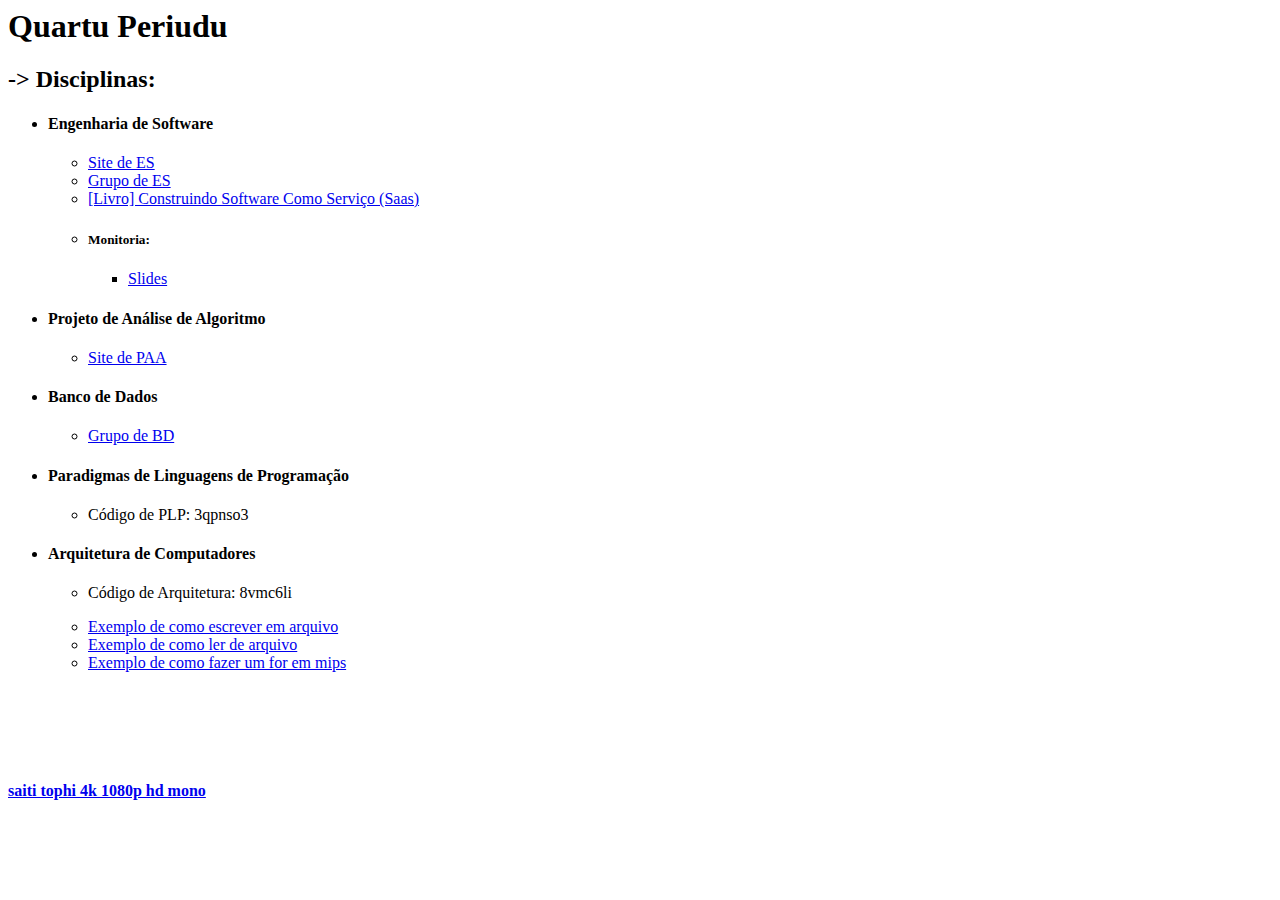
==== index.html @ 3e2e2e4b "Alguns exemplos de como manipular arquivos e fazer um for em mips" ====
<html>
   <head>
      <meta http-equiv="Content-Type" content="text/html; charset=utf-8">

      <title>BCC - 4º</title>

      <h1>Quartu Periudu</h1>

   </head>

   <body>
      <h2>-> Disciplinas:</h2>
      <ul>

         <li>
            <h4>Engenharia de Software</h4>
         </li>
         <ul>
            <li>
               <a href="https://sites.google.com/site/bcces20182/" target="_blank">Site de ES</a>
            </li>
            <li>
               <a href="https://groups.google.com/forum/#!forum/bcc-es-20182" target="_blank">Grupo de ES</a>
            </li>
            <li>
               <a href="http://www.mediafire.com/file/3p5nhp9xilz9chc/Livro-ES.pdf/file" target="_blank" >[Livro] Construindo Software Como Serviço (Saas)</a>
            </li>
            <li>
               <h5>Monitoria:</h5>
            </li>
            <ul>
               <li>
                  <a href="./ES/Monitoria" target="_blank">Slides</a>
               </li>
            </ul>
         </ul>

         <li>
            <h4>Projeto de Análise de Algoritmo</h4>
         </li>
         <ul>
            <li>
               <a href="https://sites.google.com/site/tiagoufrpe/" target="_blank">Site de PAA</a>
            </li>
         </ul>

         <li>
            <h4>Banco de Dados</h4>
         </li>
         <ul>
            <li>
               <a href="https://groups.google.com/forum/#!forum/bcc_bd" target="_blank">Grupo de BD</a>
            </li>
         </ul>

         <li>
            <h4>Paradigmas de Linguagens de Programação</h4>
         </li>
         <ul>
            <li>
               <p>Código de PLP: 3qpnso3</p>
            </li>
         </ul>

         <li>
            <h4>Arquitetura de Computadores</h4>
         </li>
         <ul>
            <li>
               <p>Código de Arquitetura: 8vmc6li</p>
            </li>
            <li>
               <a href="res/escrita_em_arquivo.asm">
                  Exemplo de como escrever em arquivo
               </a>
            </li>
            <li>
               <a href="res/leitura_de_arquivo.asm">
                  Exemplo de como ler de arquivo
               </a>
            </li>
            <li>
               <a href="res/for_em_mips.asm">
                  Exemplo de como fazer um for em mips
               </a>
            </li>
         </ul>

      </ul>

      <br><br><br><br>
      <div class="">
         <h4><a href="https://www.google.com/search?biw=1521&bih=722&tbm=isch&sa=1&ei=da-1W7LMN8rR5gL3pYq4Cw&q=13+house&oq=13+house&gs_l=img.3...15031.16425.0.16467.8.7.0.0.0.0.270.270.2-1.1.0....0...1c.1.64.img..7.1.270...0.0.En_L0Hm_zFk" target="_blank">saiti tophi 4k 1080p hd mono</a></h4>
         <br>
         <img src="https://forgifs.com/gallery/d/190501-1/Fabulous_llama.gif" alt="">
         <img src="http://3.bp.blogspot.com/-8eipvqRcf48/VhcSBCZovCI/AAAAAAAABH8/x2gAeZk0DKU/s1600/tumblr_n0qe5fhGM01toamj8o1_400.gif" alt="">
         <img src="http://4.bp.blogspot.com/-d6g6HTRRiCQ/UxwFtbHhvbI/AAAAAAAAASI/1mWo7nvcXBE/s1600/Lhama+verde+GIF.gif" alt="">
      </div>
   </body>

</html>
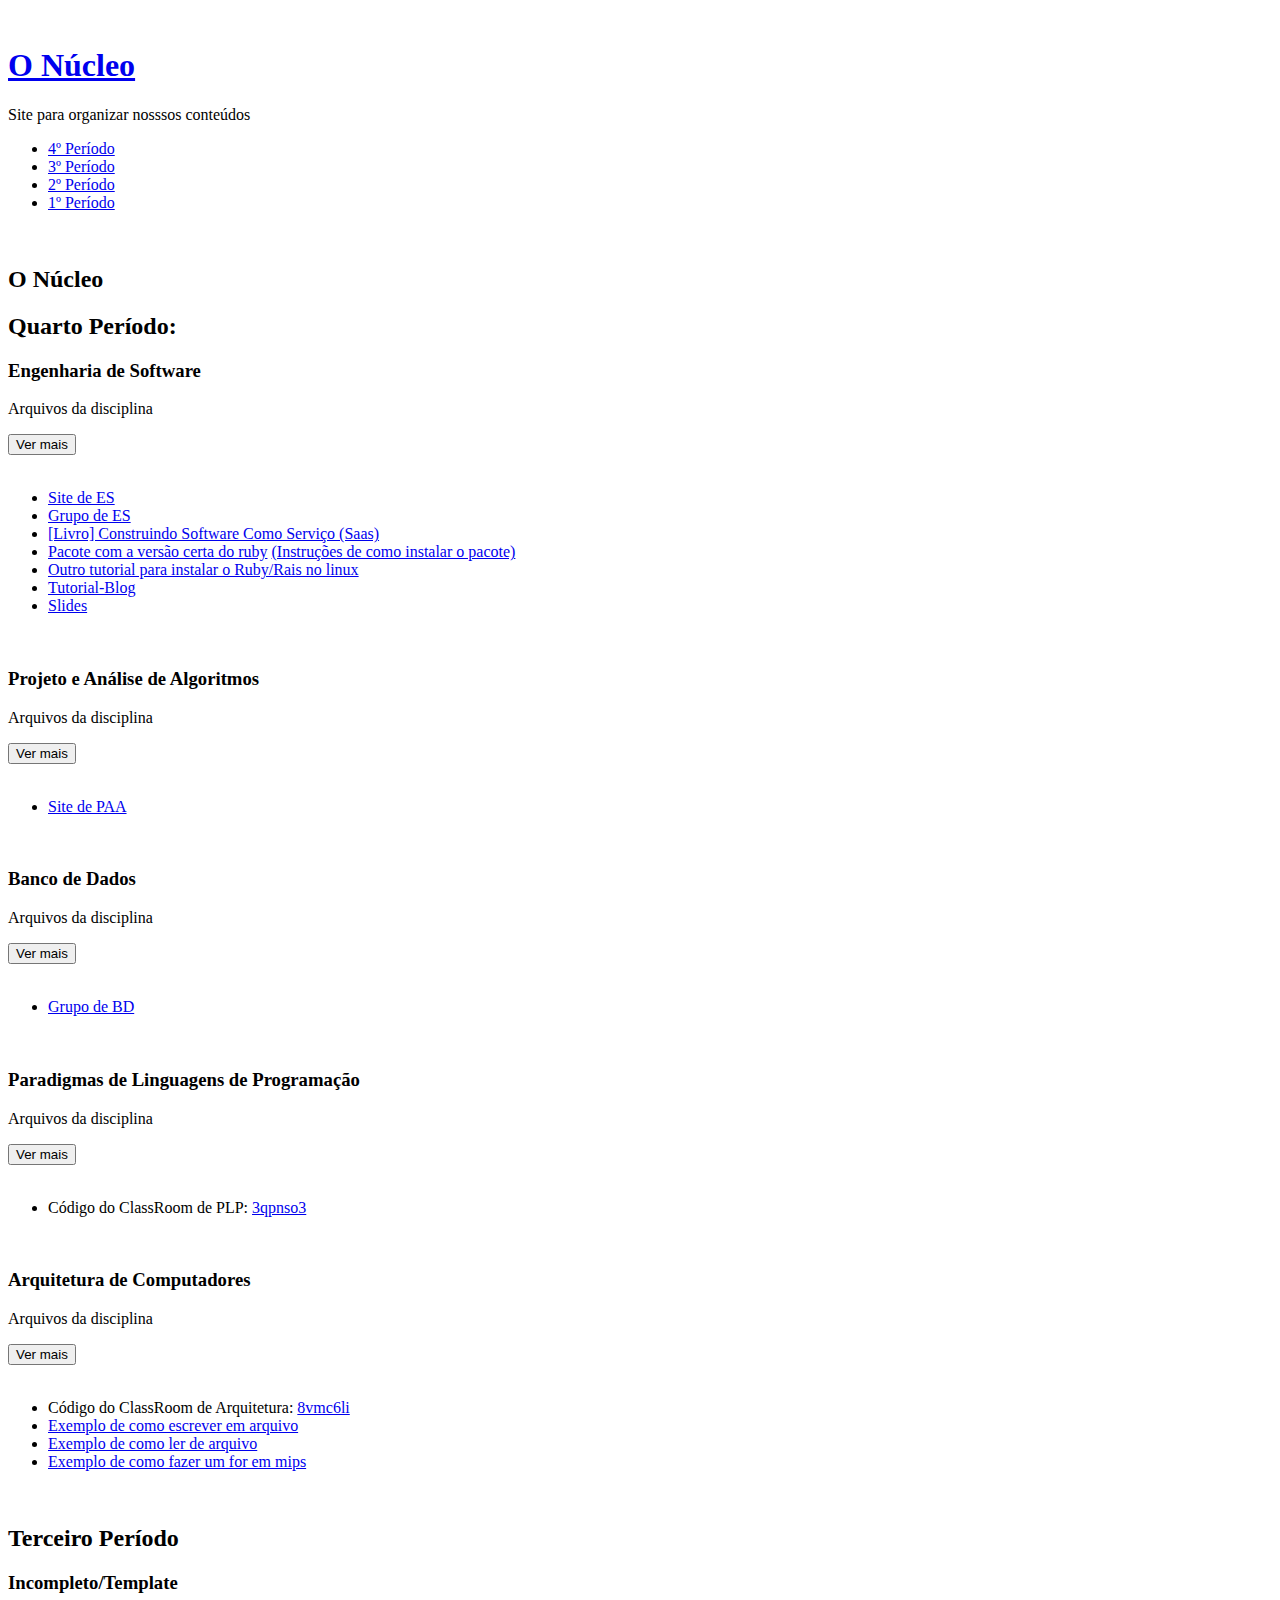
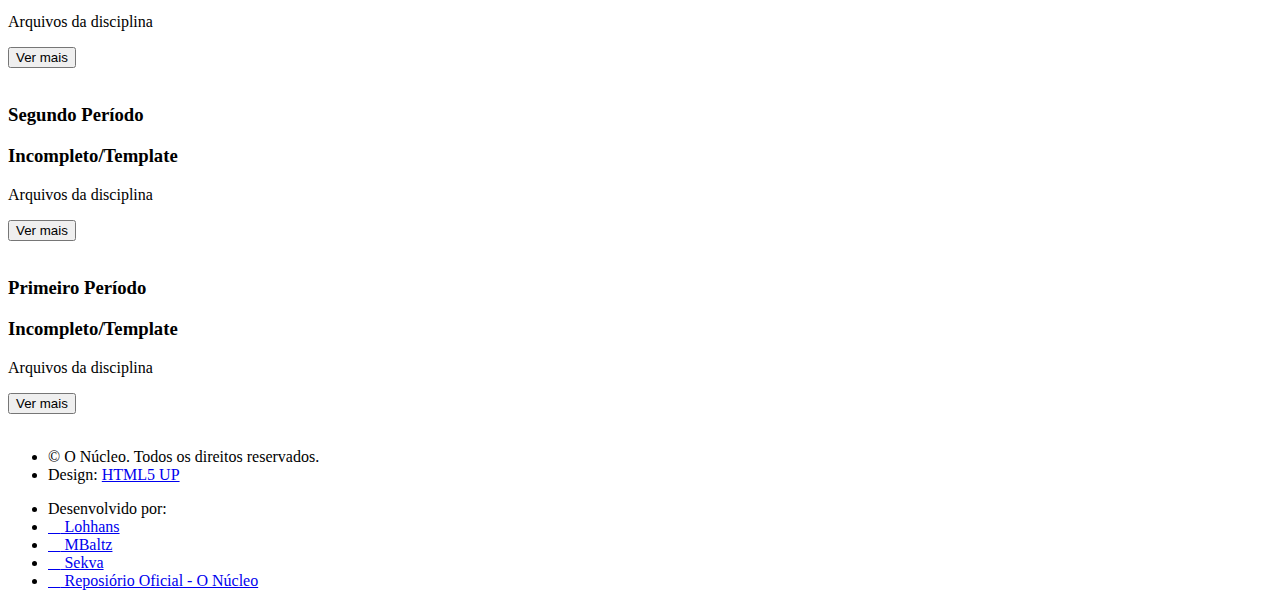
==== commit 94f19d95: "Tutorial do Ruby" ====
--- a/index.html
+++ b/index.html
@@ -1,101 +1,701 @@
-<html>
-   <head>
-      <meta http-equiv="Content-Type" content="text/html; charset=utf-8">
-
-      <title>BCC - 4º</title>
-
-      <h1>Quartu Periudu</h1>
-
-   </head>
-
-   <body>
-      <h2>-> Disciplinas:</h2>
-      <ul>
-
-         <li>
-            <h4>Engenharia de Software</h4>
-         </li>
-         <ul>
-            <li>
-               <a href="https://sites.google.com/site/bcces20182/" target="_blank">Site de ES</a>
-            </li>
-            <li>
-               <a href="https://groups.google.com/forum/#!forum/bcc-es-20182" target="_blank">Grupo de ES</a>
-            </li>
-            <li>
-               <a href="http://www.mediafire.com/file/3p5nhp9xilz9chc/Livro-ES.pdf/file" target="_blank" >[Livro] Construindo Software Como Serviço (Saas)</a>
-            </li>
-            <li>
-               <h5>Monitoria:</h5>
-            </li>
-            <ul>
-               <li>
-                  <a href="./ES/Monitoria" target="_blank">Slides</a>
-               </li>
-            </ul>
-         </ul>
-
-         <li>
-            <h4>Projeto de Análise de Algoritmo</h4>
-         </li>
-         <ul>
-            <li>
-               <a href="https://sites.google.com/site/tiagoufrpe/" target="_blank">Site de PAA</a>
-            </li>
-         </ul>
-
-         <li>
-            <h4>Banco de Dados</h4>
-         </li>
-         <ul>
-            <li>
-               <a href="https://groups.google.com/forum/#!forum/bcc_bd" target="_blank">Grupo de BD</a>
-            </li>
-         </ul>
-
-         <li>
-            <h4>Paradigmas de Linguagens de Programação</h4>
-         </li>
-         <ul>
-            <li>
-               <p>Código de PLP: 3qpnso3</p>
-            </li>
-         </ul>
-
-         <li>
-            <h4>Arquitetura de Computadores</h4>
-         </li>
-         <ul>
-            <li>
-               <p>Código de Arquitetura: 8vmc6li</p>
-            </li>
-            <li>
-               <a href="res/escrita_em_arquivo.asm">
-                  Exemplo de como escrever em arquivo
-               </a>
-            </li>
-            <li>
-               <a href="res/leitura_de_arquivo.asm">
-                  Exemplo de como ler de arquivo
-               </a>
-            </li>
-            <li>
-               <a href="res/for_em_mips.asm">
-                  Exemplo de como fazer um for em mips
-               </a>
-            </li>
-         </ul>
-
-      </ul>
-
-      <br><br><br><br>
-      <div class="">
-         <h4><a href="https://www.google.com/search?biw=1521&bih=722&tbm=isch&sa=1&ei=da-1W7LMN8rR5gL3pYq4Cw&q=13+house&oq=13+house&gs_l=img.3...15031.16425.0.16467.8.7.0.0.0.0.270.270.2-1.1.0....0...1c.1.64.img..7.1.270...0.0.En_L0Hm_zFk" target="_blank">saiti tophi 4k 1080p hd mono</a></h4>
-         <br>
-         <img src="https://forgifs.com/gallery/d/190501-1/Fabulous_llama.gif" alt="">
-         <img src="http://3.bp.blogspot.com/-8eipvqRcf48/VhcSBCZovCI/AAAAAAAABH8/x2gAeZk0DKU/s1600/tumblr_n0qe5fhGM01toamj8o1_400.gif" alt="">
-         <img src="http://4.bp.blogspot.com/-d6g6HTRRiCQ/UxwFtbHhvbI/AAAAAAAAASI/1mWo7nvcXBE/s1600/Lhama+verde+GIF.gif" alt="">
-      </div>
-   </body>
-
-</html>
+<!DOCTYPE HTML>
+
+<html>
+	<head>
+
+		<meta charset="utf-8">
+	    <meta name="viewport" content="width=device-width, initial-scale=1, shrink-to-fit=no">
+	    <meta http-equiv="x-ua-compatible" content="ie=edge">
+
+	    <title>O Núcleo</title>
+		<link rel="icon" href="images/logo.png">
+
+
+		<!-- Font Awesome -->
+	    <link rel="stylesheet" href="https://maxcdn.bootstrapcdn.com/font-awesome/4.7.0/css/font-awesome.min.css">
+	    <!-- Bootstrap core CSS -->
+	    <link href="assets/css/bootstrap.min.css" rel="stylesheet">
+	    <!-- Material Design Bootstrap -->
+	    <link href="assets/css/mdb.min.css" rel="stylesheet">
+	    <!-- Your custom styles (optional) -->
+	    <!-- <link href="css/style.css" rel="stylesheet"> -->
+
+		<!-- Template -->
+		<meta name="viewport" content="width=device-width, initial-scale=1, user-scalable=no" />
+		<link rel="stylesheet" href="assets/css/main.css" />
+		<link rel="stylesheet" href="assets/css/custom.css" />
+	</head>
+
+	<body class="is-preload">
+
+		<!-- Header / Barra lateral de menu -->
+		<section id="header">
+			<header>
+				<span class="image avatar"><img src="images/logo.png" alt="" /></span>
+				<h1 id="logo"><a href="#">O Núcleo</a></h1>
+				<p>Site para organizar nosssos conteúdos</p>
+			</header>
+			<nav id="nav">
+				<ul>
+					<li><a href="#quarto182" class="active">4º Período</a></li>
+					<li><a href="#terceiro181">3º Período</a></li>
+					<li><a href="#segundo172">2º Período</a></li>
+					<li><a href="#primeiro171">1º Período</a></li>
+				</ul>
+			</nav>
+			<!-- <footer>
+				<ul class="icons">
+					<li><a href="#" class="icon fa-twitter"><span class="label">Twitter</span></a></li>
+					<li><a href="#" class="icon fa-facebook"><span class="label">Facebook</span></a></li>
+					<li><a href="#" class="icon fa-instagram"><span class="label">Instagram</span></a></li>
+					<li><a href="#" class="icon fa-github"><span class="label">Github</span></a></li>
+					<li><a href="#" class="icon fa-envelope"><span class="label">Email</span></a></li>
+				</ul>
+			</footer> -->
+		</section>
+
+		<!-- Wrapper -->
+		<div id="wrapper">
+
+			<!-- Main -->
+			<div id="main">
+				<!-- Banner -->
+				<div class="image main" data-position="center">
+					<img src="images/banner.jpg" alt="" />
+				</div>
+
+				<!-- One -->
+				<section id="quarto182">
+					<div class="container">
+						<header class="major">
+							<h2>O Núcleo</h2>
+						</header>
+
+						<h2>Quarto Período:</h2>
+
+						<!-- Engenharia de Software -->
+						<div class="card">
+						  	<div class="card-body">
+						    	<h3 class="card-title">Engenharia de Software</h3>
+						    	<p class="card-text">Arquivos da disciplina</p>
+								<button class="btn btn-primary" type="button" data-toggle="collapse" data-target="#engenhariaSoftware"
+		  					    aria-expanded="false" aria-controls="engenhariaSoftware">
+		  					    Ver mais
+								</button>
+
+								<div class="collapse" id="engenhariaSoftware"></br>
+									<ul>
+									  	<li>
+										 	<a href="https://sites.google.com/site/bcces20182/" target="_blank">Site de ES</a>
+									  	</li>
+
+										<li>
+										 	<a href="https://groups.google.com/forum/#!forum/bcc-es-20182" target="_blank">Grupo de ES</a>
+									  	</li>
+
+										<li>
+										 	<a href="http://www.mediafire.com/file/3p5nhp9xilz9chc/Livro-ES.pdf/file" target="_blank">[Livro] Construindo Software Como Serviço (Saas) </a>
+									  	</li>
+
+										<li>
+											<a href="http://www.mediafire.com/file/f9r7o7fedpo2fvx/ruby-2_3_3.tar.gz/file" target="_blank">Pacote com a versão certa do ruby</a>
+											<a href="res/es/rubyInstrucoes.txt" target="_blank">(Instruções de como instalar o pacote)</a>
+										</li>
+
+										<li>
+											<a href="res/es/tutorialRubyBaltz.txt" target="_blank">Outro tutorial para instalar o Ruby/Rais no linux</a>
+										</li>
+
+										<li>
+											<a href="https://guides.rubyonrails.org/getting_started.html" target="_blank">Tutorial-Blog</a>
+										</li>
+
+										<li>
+										 	<a href="res/es/slides/" target="_blank">Slides</a>
+									  	</li>
+								   	</ul>
+								</div>
+							</div>
+						</div></br>
+
+						<!-- Projeto e Análise de Algoritmos -->
+						<div class="card">
+						  	<div class="card-body">
+						    	<h3 class="card-title">Projeto e Análise de Algoritmos</h3>
+						    	<p class="card-text">Arquivos da disciplina</p>
+								<button class="btn btn-primary" type="button" data-toggle="collapse" data-target="#paa"
+		  					    aria-expanded="false" aria-controls="paa">
+		  					    Ver mais
+								</button>
+
+								<div class="collapse" id="paa"></br>
+									<ul>
+										<li>
+										   	<a href="https://sites.google.com/site/tiagoufrpe/" target="_blank">Site de PAA</a>
+										</li>
+								   	</ul>
+								</div>
+							</div>
+						</div></br>
+
+						<!-- Banco de Dados -->
+						<div class="card">
+						  	<div class="card-body">
+						    	<h3 class="card-title">Banco de Dados</h3>
+						    	<p class="card-text">Arquivos da disciplina</p>
+								<button class="btn btn-primary" type="button" data-toggle="collapse" data-target="#bancoDados"
+		  					    aria-expanded="false" aria-controls="bancoDados">
+		  					    Ver mais
+								</button>
+
+								<div class="collapse" id="bancoDados"></br>
+									<ul>
+										<li>
+							              	<a href="https://groups.google.com/forum/#!forum/bcc_bd" target="_blank">Grupo de BD</a>
+							            </li>
+								   	</ul>
+								</div>
+							</div>
+						</div></br>
+
+						<!-- Paradigmas de Linguagens de Programação -->
+						<div class="card">
+						  	<div class="card-body">
+						    	<h3 class="card-title">Paradigmas de Linguagens de Programação</h3>
+						    	<p class="card-text">Arquivos da disciplina</p>
+								<button class="btn btn-primary" type="button" data-toggle="collapse" data-target="#plp"
+		  					    aria-expanded="false" aria-controls="plp">
+		  					    Ver mais
+								</button>
+
+								<div class="collapse" id="plp"></br>
+									<ul>
+										<li>
+							                <h>Código do ClassRoom de PLP: </h><a href="https://classroom.google.com/c/MTgwMjc4ODU4NjNa" target="_blank">3qpnso3</a>
+							            </li>
+								   	</ul>
+								</div>
+							</div>
+						</div></br>
+
+						<!-- Arquitetura de Computadores -->
+						<div class="card">
+						  	<div class="card-body">
+						    	<h3 class="card-title">Arquitetura de Computadores</h3>
+						    	<p class="card-text">Arquivos da disciplina</p>
+								<button class="btn btn-primary" type="button" data-toggle="collapse" data-target="#arquiteturaComputadores"
+		  					    aria-expanded="false" aria-controls="arquiteturaComputadores">
+		  					    Ver mais
+								</button>
+
+								<div class="collapse" id="arquiteturaComputadores"></br>
+									<ul>
+										<li>
+							                <h>Código do ClassRoom de Arquitetura: </h><a href="https://classroom.google.com/c/MTgwNjk4MTExMjda" target="_blank">8vmc6li</a>
+							            </li>
+
+										<li>
+							              	<a href="res/arq/escrita_em_arquivo.asm" target="_blank">Exemplo de como escrever em arquivo</a>
+							            </li>
+
+										<li>
+							               	<a href="res/arq/leitura_de_arquivo.asm" target="_blank">Exemplo de como ler de arquivo</a>
+							            </li>
+
+										<li>
+							               	<a href="res/arq/for_em_mips.asm" target="_blank">Exemplo de como fazer um for em mips</a>
+							            </li>
+								   	</ul>
+								</div>
+							</div>
+						</div></br>
+					</div>
+				</section>
+
+				<!-- Two -->
+				<section id="terceiro181">
+					<div class="container">
+						<h2>Terceiro Período</h2>
+
+						<!-- Lembre de Mudar -->
+						<div class="card">
+						  	<div class="card-body">
+						    	<h3 class="card-title">Incompleto/Template</h3>
+						    	<p class="card-text">Arquivos da disciplina</p>
+								<button class="btn btn-primary" type="button" data-toggle="collapse" data-target="#lembreDeMudar"
+		  					    aria-expanded="false" aria-controls="lembreDeMudar">
+		  					    Ver mais
+								</button>
+
+								<div class="collapse" id="lembreDeMudar"></br>
+									<ul>
+								   	</ul>
+								</div>
+							</div>
+						</div>
+					</div>
+				</section>
+
+				<!-- Three -->
+				<section id="segundo172">
+					<div class="container">
+						<h3>Segundo Período</h3>
+
+						<!-- Lembre de Mudar -->
+						<div class="card">
+						  	<div class="card-body">
+						    	<h3 class="card-title">Incompleto/Template</h3>
+						    	<p class="card-text">Arquivos da disciplina</p>
+								<button class="btn btn-primary" type="button" data-toggle="collapse" data-target="#lembreDeMudar"
+		  					    aria-expanded="false" aria-controls="lembreDeMudar">
+		  					    Ver mais
+								</button>
+
+								<div class="collapse" id="lembreDeMudar"></br>
+									<ul>
+								   	</ul>
+								</div>
+							</div>
+						</div>
+
+						<!-- <p>Integer eu ante ornare amet commetus vestibulum blandit integer in curae ac faucibus integer non. Adipiscing cubilia elementum integer. Integer eu ante ornare amet commetus.</p>
+						<div class="features">
+							<article>
+								<a href="#" class="image"><img src="images/pic01.jpg" alt="" /></a>
+								<div class="inner">
+									<h4>Possibly broke spacetime</h4>
+									<p>Integer eu ante ornare amet commetus vestibulum blandit integer in curae ac faucibus integer adipiscing ornare amet.</p>
+								</div>
+							</article>
+							<article>
+								<a href="#" class="image"><img src="images/pic02.jpg" alt="" /></a>
+								<div class="inner">
+									<h4>Terraformed a small moon</h4>
+									<p>Integer eu ante ornare amet commetus vestibulum blandit integer in curae ac faucibus integer adipiscing ornare amet.</p>
+								</div>
+							</article>
+							<article>
+								<a href="#" class="image"><img src="images/pic03.jpg" alt="" /></a>
+								<div class="inner">
+									<h4>Snapped dark matter in the wild</h4>
+									<p>Integer eu ante ornare amet commetus vestibulum blandit integer in curae ac faucibus integer adipiscing ornare amet.</p>
+								</div>
+							</article>
+						</div> -->
+					</div>
+				</section>
+
+				<!-- Four -->
+				<section id="primeiro171">
+					<div class="container">
+						<h3>Primeiro Período</h3>
+
+						<!-- Lembre de Mudar -->
+						<div class="card">
+						  	<div class="card-body">
+						    	<h3 class="card-title">Incompleto/Template</h3>
+						    	<p class="card-text">Arquivos da disciplina</p>
+								<button class="btn btn-primary" type="button" data-toggle="collapse" data-target="#lembreDeMudar"
+		  					    aria-expanded="false" aria-controls="lembreDeMudar">
+		  					    Ver mais
+								</button>
+
+								<div class="collapse" id="lembreDeMudar"></br>
+									<ul>
+								   	</ul>
+								</div>
+							</div>
+						</div>
+
+						<!-- <p>Integer eu ante ornare amet commetus vestibulum blandit integer in curae ac faucibus integer non. Adipiscing cubilia elementum integer. Integer eu ante ornare amet commetus.</p>
+						<form method="post" action="#">
+							<div class="row gtr-uniform">
+								<div class="col-6 col-12-xsmall"><input type="text" name="name" id="name" placeholder="Name" /></div>
+								<div class="col-6 col-12-xsmall"><input type="email" name="email" id="email" placeholder="Email" /></div>
+								<div class="col-12"><input type="text" name="subject" id="subject" placeholder="Subject" /></div>
+								<div class="col-12"><textarea name="message" id="message" placeholder="Message" rows="6"></textarea></div>
+								<div class="col-12">
+									<ul class="actions">
+										<li><input type="submit" class="primary" value="Send Message" /></li>
+										<li><input type="reset" value="Reset Form" /></li>
+									</ul>
+								</div>
+							</div>
+						</form> -->
+					</div>
+				</section>
+
+				<!-- Five -->
+				<!--
+				<section id="five">
+					<div class="container">
+						<h3>Elements</h3>
+
+						<section>
+							<h4>Text</h4>
+							<p>This is <b>bold</b> and this is <strong>strong</strong>. This is <i>italic</i> and this is <em>emphasized</em>.
+							This is <sup>superscript</sup> text and this is <sub>subscript</sub> text.
+							This is <u>underlined</u> and this is code: <code>for (;;) { ... }</code>. Finally, <a href="#">this is a link</a>.</p>
+							<hr />
+							<header>
+								<h4>Heading with a Subtitle</h4>
+								<p>Lorem ipsum dolor sit amet nullam id egestas urna aliquam</p>
+							</header>
+							<p>Nunc lacinia ante nunc ac lobortis. Interdum adipiscing gravida odio porttitor sem non mi integer non faucibus ornare mi ut ante amet placerat aliquet. Volutpat eu sed ante lacinia sapien lorem accumsan varius montes viverra nibh in adipiscing blandit tempus accumsan.</p>
+							<header>
+								<h5>Heading with a Subtitle</h5>
+								<p>Lorem ipsum dolor sit amet nullam id egestas urna aliquam</p>
+							</header>
+							<p>Nunc lacinia ante nunc ac lobortis. Interdum adipiscing gravida odio porttitor sem non mi integer non faucibus ornare mi ut ante amet placerat aliquet. Volutpat eu sed ante lacinia sapien lorem accumsan varius montes viverra nibh in adipiscing blandit tempus accumsan.</p>
+							<hr />
+							<h2>Heading Level 2</h2>
+							<h3>Heading Level 3</h3>
+							<h4>Heading Level 4</h4>
+							<h5>Heading Level 5</h5>
+							<h6>Heading Level 6</h6>
+							<hr />
+							<h5>Blockquote</h5>
+							<blockquote>Fringilla nisl. Donec accumsan interdum nisi, quis tincidunt felis sagittis eget tempus euismod. Vestibulum ante ipsum primis in faucibus vestibulum. Blandit adipiscing eu felis iaculis volutpat ac adipiscing accumsan faucibus. Vestibulum ante ipsum primis in faucibus lorem ipsum dolor sit amet nullam adipiscing eu felis.</blockquote>
+							<h5>Preformatted</h5>
+							<pre><code>i = 0;
+
+while (!deck.isInOrder()) {
+print 'Iteration ' + i;
+deck.shuffle();
+i++;
+}
+
+print 'It took ' + i + ' iterations to sort the deck.';</code></pre>
+						</section>
+
+						<section>
+							<h4>Lists</h4>
+							<div class="row">
+								<div class="col-6 col-12-xsmall">
+									<h5>Unordered</h5>
+									<ul>
+										<li>Dolor pulvinar etiam magna etiam.</li>
+										<li>Sagittis adipiscing lorem eleifend.</li>
+										<li>Felis enim feugiat dolore viverra.</li>
+									</ul>
+									<h5>Alternate</h5>
+									<ul class="alt">
+										<li>Dolor pulvinar etiam magna etiam.</li>
+										<li>Sagittis adipiscing lorem eleifend.</li>
+										<li>Felis enim feugiat dolore viverra.</li>
+									</ul>
+								</div>
+								<div class="col-6 col-12-xsmall">
+									<h5>Ordered</h5>
+									<ol>
+										<li>Dolor pulvinar etiam magna etiam.</li>
+										<li>Etiam vel felis at lorem sed viverra.</li>
+										<li>Felis enim feugiat dolore viverra.</li>
+										<li>Dolor pulvinar etiam magna etiam.</li>
+										<li>Etiam vel felis at lorem sed viverra.</li>
+										<li>Felis enim feugiat dolore viverra.</li>
+									</ol>
+									<h5>Icons</h5>
+									<ul class="icons">
+										<li><a href="#" class="icon fa-twitter"><span class="label">Twitter</span></a></li>
+										<li><a href="#" class="icon fa-facebook"><span class="label">Facebook</span></a></li>
+										<li><a href="#" class="icon fa-instagram"><span class="label">Instagram</span></a></li>
+										<li><a href="#" class="icon fa-github"><span class="label">Github</span></a></li>
+										<li><a href="#" class="icon fa-dribbble"><span class="label">Dribbble</span></a></li>
+										<li><a href="#" class="icon fa-tumblr"><span class="label">Tumblr</span></a></li>
+									</ul>
+								</div>
+							</div>
+							<h5>Actions</h5>
+							<ul class="actions">
+								<li><a href="#" class="button primary">Default</a></li>
+								<li><a href="#" class="button">Default</a></li>
+								<li><a href="#" class="button alt">Default</a></li>
+							</ul>
+							<ul class="actions small">
+								<li><a href="#" class="button primary small">Small</a></li>
+								<li><a href="#" class="button small">Small</a></li>
+								<li><a href="#" class="button alt small">Small</a></li>
+							</ul>
+							<div class="row">
+								<div class="col-3 col-6-medium col-12-xsmall">
+									<ul class="actions stacked">
+										<li><a href="#" class="button primary">Default</a></li>
+										<li><a href="#" class="button">Default</a></li>
+										<li><a href="#" class="button alt">Default</a></li>
+									</ul>
+								</div>
+								<div class="col-3 col-6 col-12-xsmall">
+									<ul class="actions stacked">
+										<li><a href="#" class="button primary small">Small</a></li>
+										<li><a href="#" class="button small">Small</a></li>
+										<li><a href="#" class="button alt small">Small</a></li>
+									</ul>
+								</div>
+								<div class="col-3 col-6-medium col-12-xsmall">
+									<ul class="actions stacked">
+										<li><a href="#" class="button primary fit">Default</a></li>
+										<li><a href="#" class="button fit">Default</a></li>
+										<li><a href="#" class="button alt fit">Default</a></li>
+									</ul>
+								</div>
+								<div class="col-3 col-6-medium col-12-xsmall">
+									<ul class="actions stacked">
+										<li><a href="#" class="button primary small fit">Small</a></li>
+										<li><a href="#" class="button small fit">Small</a></li>
+										<li><a href="#" class="button alt small fit">Small</a></li>
+									</ul>
+								</div>
+							</div>
+						</section>
+
+						<section>
+							<h4>Table</h4>
+							<h5>Default</h5>
+							<div class="table-wrapper">
+								<table>
+									<thead>
+										<tr>
+											<th>Name</th>
+											<th>Description</th>
+											<th>Price</th>
+										</tr>
+									</thead>
+									<tbody>
+										<tr>
+											<td>Item One</td>
+											<td>Ante turpis integer aliquet porttitor.</td>
+											<td>29.99</td>
+										</tr>
+										<tr>
+											<td>Item Two</td>
+											<td>Vis ac commodo adipiscing arcu aliquet.</td>
+											<td>19.99</td>
+										</tr>
+										<tr>
+											<td>Item Three</td>
+											<td> Morbi faucibus arcu accumsan lorem.</td>
+											<td>29.99</td>
+										</tr>
+										<tr>
+											<td>Item Four</td>
+											<td>Vitae integer tempus condimentum.</td>
+											<td>19.99</td>
+										</tr>
+										<tr>
+											<td>Item Five</td>
+											<td>Ante turpis integer aliquet porttitor.</td>
+											<td>29.99</td>
+										</tr>
+									</tbody>
+									<tfoot>
+										<tr>
+											<td colspan="2"></td>
+											<td>100.00</td>
+										</tr>
+									</tfoot>
+								</table>
+							</div>
+
+							<h5>Alternate</h5>
+							<div class="table-wrapper">
+								<table class="alt">
+									<thead>
+										<tr>
+											<th>Name</th>
+											<th>Description</th>
+											<th>Price</th>
+										</tr>
+									</thead>
+									<tbody>
+										<tr>
+											<td>Item One</td>
+											<td>Ante turpis integer aliquet porttitor.</td>
+											<td>29.99</td>
+										</tr>
+										<tr>
+											<td>Item Two</td>
+											<td>Vis ac commodo adipiscing arcu aliquet.</td>
+											<td>19.99</td>
+										</tr>
+										<tr>
+											<td>Item Three</td>
+											<td> Morbi faucibus arcu accumsan lorem.</td>
+											<td>29.99</td>
+										</tr>
+										<tr>
+											<td>Item Four</td>
+											<td>Vitae integer tempus condimentum.</td>
+											<td>19.99</td>
+										</tr>
+										<tr>
+											<td>Item Five</td>
+											<td>Ante turpis integer aliquet porttitor.</td>
+											<td>29.99</td>
+										</tr>
+									</tbody>
+									<tfoot>
+										<tr>
+											<td colspan="2"></td>
+											<td>100.00</td>
+										</tr>
+									</tfoot>
+								</table>
+							</div>
+						</section>
+
+						<section>
+							<h4>Buttons</h4>
+							<ul class="actions">
+								<li><a href="#" class="button primary">Primary</a></li>
+								<li><a href="#" class="button">Default</a></li>
+								<li><a href="#" class="button alt">Alternate</a></li>
+							</ul>
+							<ul class="actions">
+								<li><a href="#" class="button primary large">Large</a></li>
+								<li><a href="#" class="button">Default</a></li>
+								<li><a href="#" class="button alt small">Small</a></li>
+							</ul>
+							<ul class="actions fit">
+								<li><a href="#" class="button primary fit">Fit</a></li>
+								<li><a href="#" class="button fit">Fit</a></li>
+								<li><a href="#" class="button alt fit">Fit</a></li>
+							</ul>
+							<ul class="actions fit small">
+								<li><a href="#" class="button primary fit small">Fit + Small</a></li>
+								<li><a href="#" class="button fit small">Fit + Small</a></li>
+								<li><a href="#" class="button alt fit small">Fit + Small</a></li>
+							</ul>
+							<ul class="actions">
+								<li><a href="#" class="button primary icon fa-download">Icon</a></li>
+								<li><a href="#" class="button icon fa-download">Icon</a></li>
+								<li><a href="#" class="button alt icon fa-check">Icon</a></li>
+							</ul>
+							<ul class="actions">
+								<li><span class="button primary disabled">Primary</span></li>
+								<li><span class="button disabled">Default</span></li>
+								<li><span class="button alt disabled">Alternate</span></li>
+							</ul>
+						</section>
+
+						<section>
+							<h4>Form</h4>
+							<form method="post" action="#">
+								<div class="row gtr-uniform">
+									<div class="col-6 col-12-xsmall">
+										<input type="text" name="demo-name" id="demo-name" value="" placeholder="Name" />
+									</div>
+									<div class="col-6 col-12-xsmall">
+										<input type="email" name="demo-email" id="demo-email" value="" placeholder="Email" />
+									</div>
+									<div class="col-12">
+										<select name="demo-category" id="demo-category">
+											<option value="">- Category -</option>
+											<option value="1">Manufacturing</option>
+											<option value="1">Shipping</option>
+											<option value="1">Administration</option>
+											<option value="1">Human Resources</option>
+										</select>
+									</div>
+									<div class="col-4 col-12-medium">
+										<input type="radio" id="demo-priority-low" name="demo-priority" checked>
+										<label for="demo-priority-low">Low Priority</label>
+									</div>
+									<div class="col-4 col-12-medium">
+										<input type="radio" id="demo-priority-normal" name="demo-priority">
+										<label for="demo-priority-normal">Normal Priority</label>
+									</div>
+									<div class="col-4 col-12-medium">
+										<input type="radio" id="demo-priority-high" name="demo-priority">
+										<label for="demo-priority-high">High Priority</label>
+									</div>
+									<div class="col-6 col-12-medium">
+										<input type="checkbox" id="demo-copy" name="demo-copy">
+										<label for="demo-copy">Email me a copy of this message</label>
+									</div>
+									<div class="col-6 col-12-medium">
+										<input type="checkbox" id="demo-human" name="demo-human" checked>
+										<label for="demo-human">I am a human and not a robot</label>
+									</div>
+									<div class="col-12">
+										<textarea name="demo-message" id="demo-message" placeholder="Enter your message" rows="6"></textarea>
+									</div>
+									<div class="col-12">
+										<ul class="actions">
+											<li><input type="submit" value="Send Message" /></li>
+											<li><input type="reset" value="Reset" class="alt" /></li>
+										</ul>
+									</div>
+								</div>
+							</form>
+						</section>
+
+						<section>
+							<h4>Image</h4>
+							<h5>Fit</h5>
+							<span class="image fit"><img src="images/banner.jpg" alt="" /></span>
+							<div class="box alt">
+								<div class="row gtr-50 gtr-uniform">
+									<div class="col-4"><span class="image fit"><img src="images/pic01.jpg" alt="" /></span></div>
+									<div class="col-4"><span class="image fit"><img src="images/pic02.jpg" alt="" /></span></div>
+									<div class="col-4"><span class="image fit"><img src="images/pic03.jpg" alt="" /></span></div>
+									<div class="col-4"><span class="image fit"><img src="images/pic02.jpg" alt="" /></span></div>
+									<div class="col-4"><span class="image fit"><img src="images/pic03.jpg" alt="" /></span></div>
+									<div class="col-4"><span class="image fit"><img src="images/pic01.jpg" alt="" /></span></div>
+									<div class="col-4"><span class="image fit"><img src="images/pic03.jpg" alt="" /></span></div>
+									<div class="col-4"><span class="image fit"><img src="images/pic01.jpg" alt="" /></span></div>
+									<div class="col-4"><span class="image fit"><img src="images/pic02.jpg" alt="" /></span></div>
+								</div>
+							</div>
+							<h5>Left &amp; Right</h5>
+							<p><span class="image left"><img src="images/avatar.jpg" alt="" /></span>Fringilla nisl. Donec accumsan interdum nisi, quis tincidunt felis sagittis eget. tempus euismod. Vestibulum ante ipsum primis in faucibus vestibulum. Blandit adipiscing eu felis iaculis volutpat ac adipiscing accumsan eu faucibus. Integer ac pellentesque praesent tincidunt felis sagittis eget. tempus euismod. Vestibulum ante ipsum primis in faucibus vestibulum. Blandit adipiscing eu felis iaculis volutpat ac adipiscing accumsan eu faucibus. Integer ac pellentesque praesent. Donec accumsan interdum nisi, quis tincidunt felis sagittis eget. tempus euismod. Vestibulum ante ipsum primis in faucibus vestibulum. Blandit adipiscing eu felis iaculis volutpat ac adipiscing accumsan eu faucibus. Integer ac pellentesque praesent tincidunt felis sagittis eget. tempus euismod. Vestibulum ante ipsum primis in faucibus vestibulum. Blandit adipiscing eu felis iaculis volutpat ac adipiscing accumsan eu faucibus. Integer ac pellentesque praesent.</p>
+							<p><span class="image right"><img src="images/avatar.jpg" alt="" /></span>Fringilla nisl. Donec accumsan interdum nisi, quis tincidunt felis sagittis eget. tempus euismod. Vestibulum ante ipsum primis in faucibus vestibulum. Blandit adipiscing eu felis iaculis volutpat ac adipiscing accumsan eu faucibus. Integer ac pellentesque praesent tincidunt felis sagittis eget. tempus euismod. Vestibulum ante ipsum primis in faucibus vestibulum. Blandit adipiscing eu felis iaculis volutpat ac adipiscing accumsan eu faucibus. Integer ac pellentesque praesent. Donec accumsan interdum nisi, quis tincidunt felis sagittis eget. tempus euismod. Vestibulum ante ipsum primis in faucibus vestibulum. Blandit adipiscing eu felis iaculis volutpat ac adipiscing accumsan eu faucibus. Integer ac pellentesque praesent tincidunt felis sagittis eget. tempus euismod. Vestibulum ante ipsum primis in faucibus vestibulum. Blandit adipiscing eu felis iaculis volutpat ac adipiscing accumsan eu faucibus. Integer ac pellentesque praesent.</p>
+						</section>
+
+					</div>
+				</section>
+
+			-->
+			</div>
+
+			<!-- Footer -->
+			<section id="footer">
+				<div class="container">
+					<ul class="copyright">
+						<li>&copy; O Núcleo. Todos os direitos reservados.</li><li>Design: <a href="http://html5up.net">HTML5 UP</a></li>
+					</ul>
+
+					<ul class="icons">
+						<li>Desenvolvido por:</li>
+						<li><a href="https://github.com/lohhans" target="_blank" class="icon fa-github"> Lohhans</span></a></li>
+						<li><a href="https://github.com/MBaltz" target="_blank" class="icon fa-github"> MBaltz</span></a></li>
+						<li><a href="https://github.com/Sekva" target="_blank" class="icon fa-github"> Sekva</span></a></li>
+						<li><a href="https://github.com/MBaltz/site-uag/" target="_blank" class="icon fa-github"> Reposiório Oficial - O Núcleo</span></a></li>
+
+					</ul>
+				</div>
+			</section>
+
+		</div>
+
+		<!-- SCRIPTS -->
+	    <!-- JQuery -->
+	    <script type="text/javascript" src="assets/js/jquery-3.3.1.min.js"></script>
+	    <!-- Bootstrap tooltips -->
+	    <script type="text/javascript" src="assets/js/popper.min.js"></script>
+	    <!-- Bootstrap core JavaScript -->
+	    <script type="text/javascript" src="assets/js/bootstrap.min.js"></script>
+	    <!-- MDB core JavaScript -->
+	    <script type="text/javascript" src="assets/js/mdb.min.js"></script>
+		<!-- Outros Scripts do template -->
+		<script src="assets/js/jquery.min.js"></script>
+		<script src="assets/js/jquery.scrollex.min.js"></script>
+		<script src="assets/js/jquery.scrolly.min.js"></script>
+		<script src="assets/js/browser.min.js"></script>
+		<script src="assets/js/breakpoints.min.js"></script>
+		<script src="assets/js/util.js"></script>
+		<script src="assets/js/main.js"></script>
+		<script src="assets/js/custom.js"></script>
+
+	</body>
+</html>
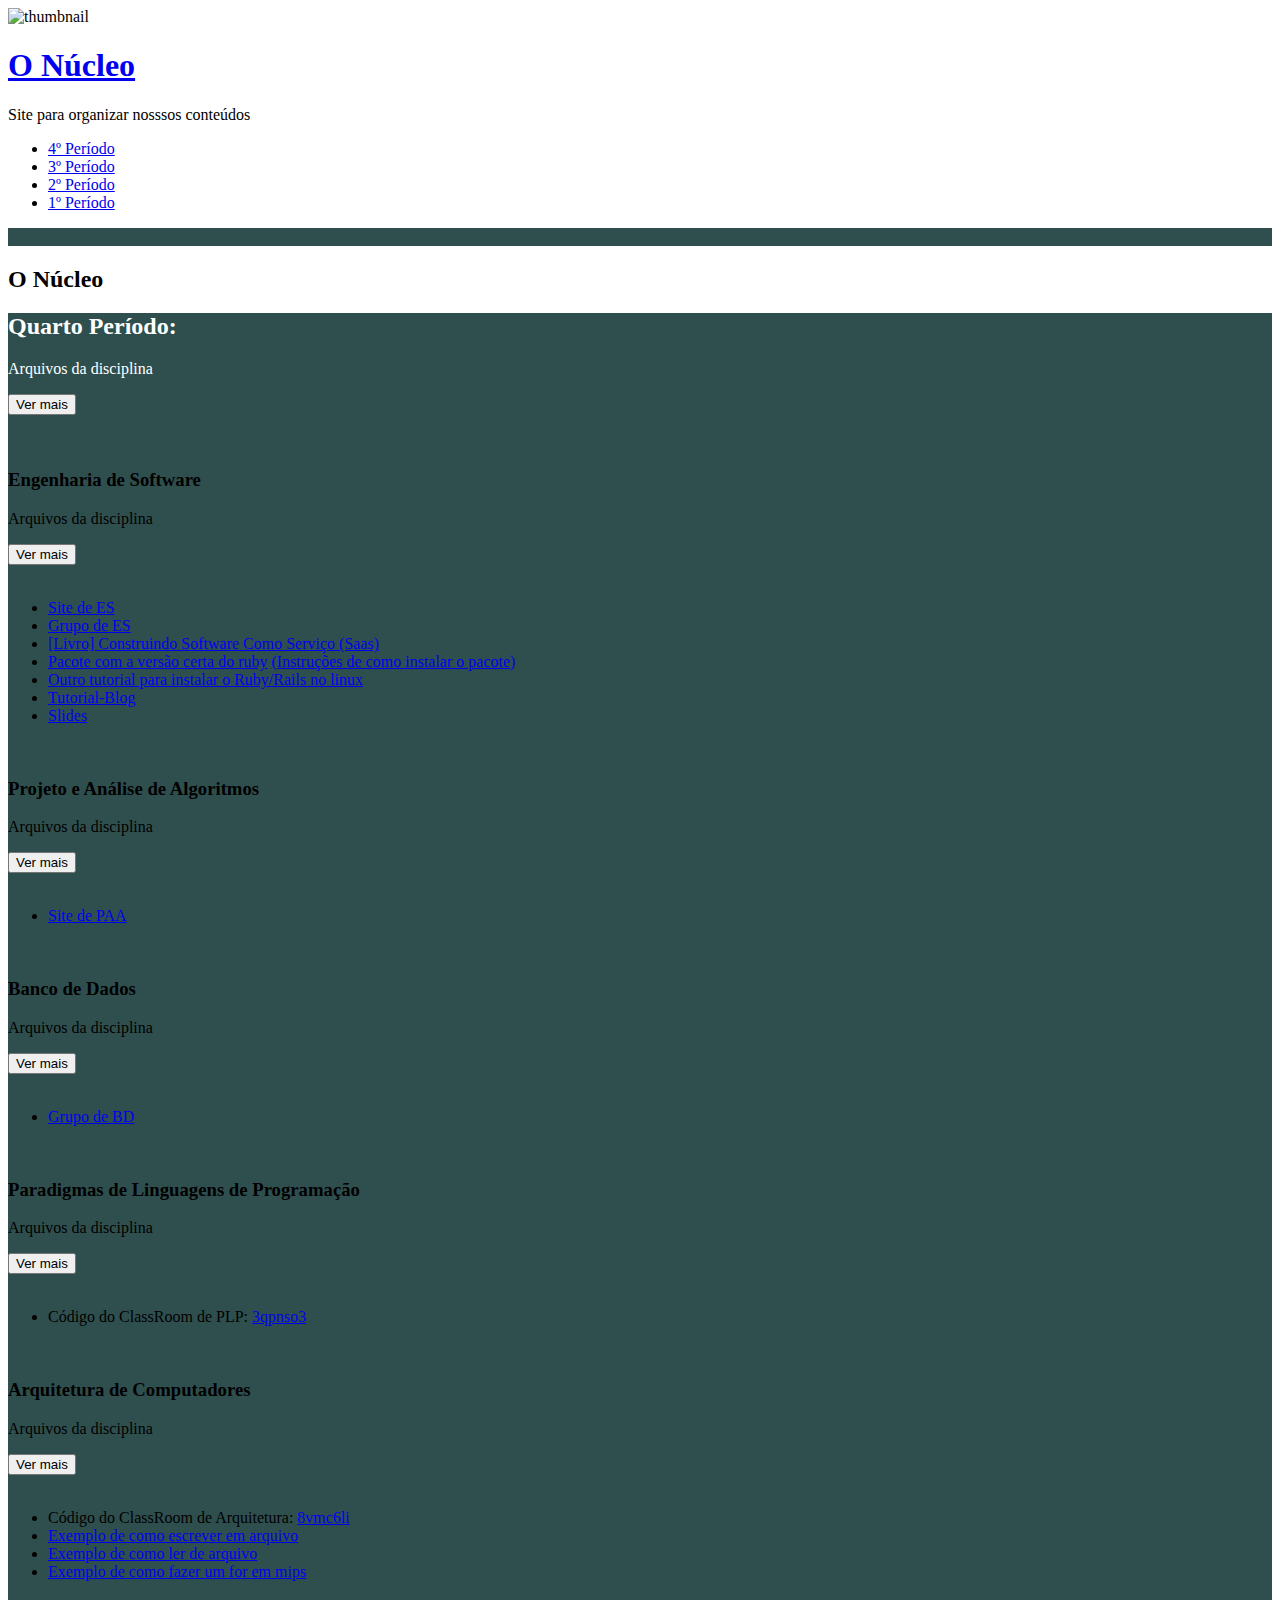
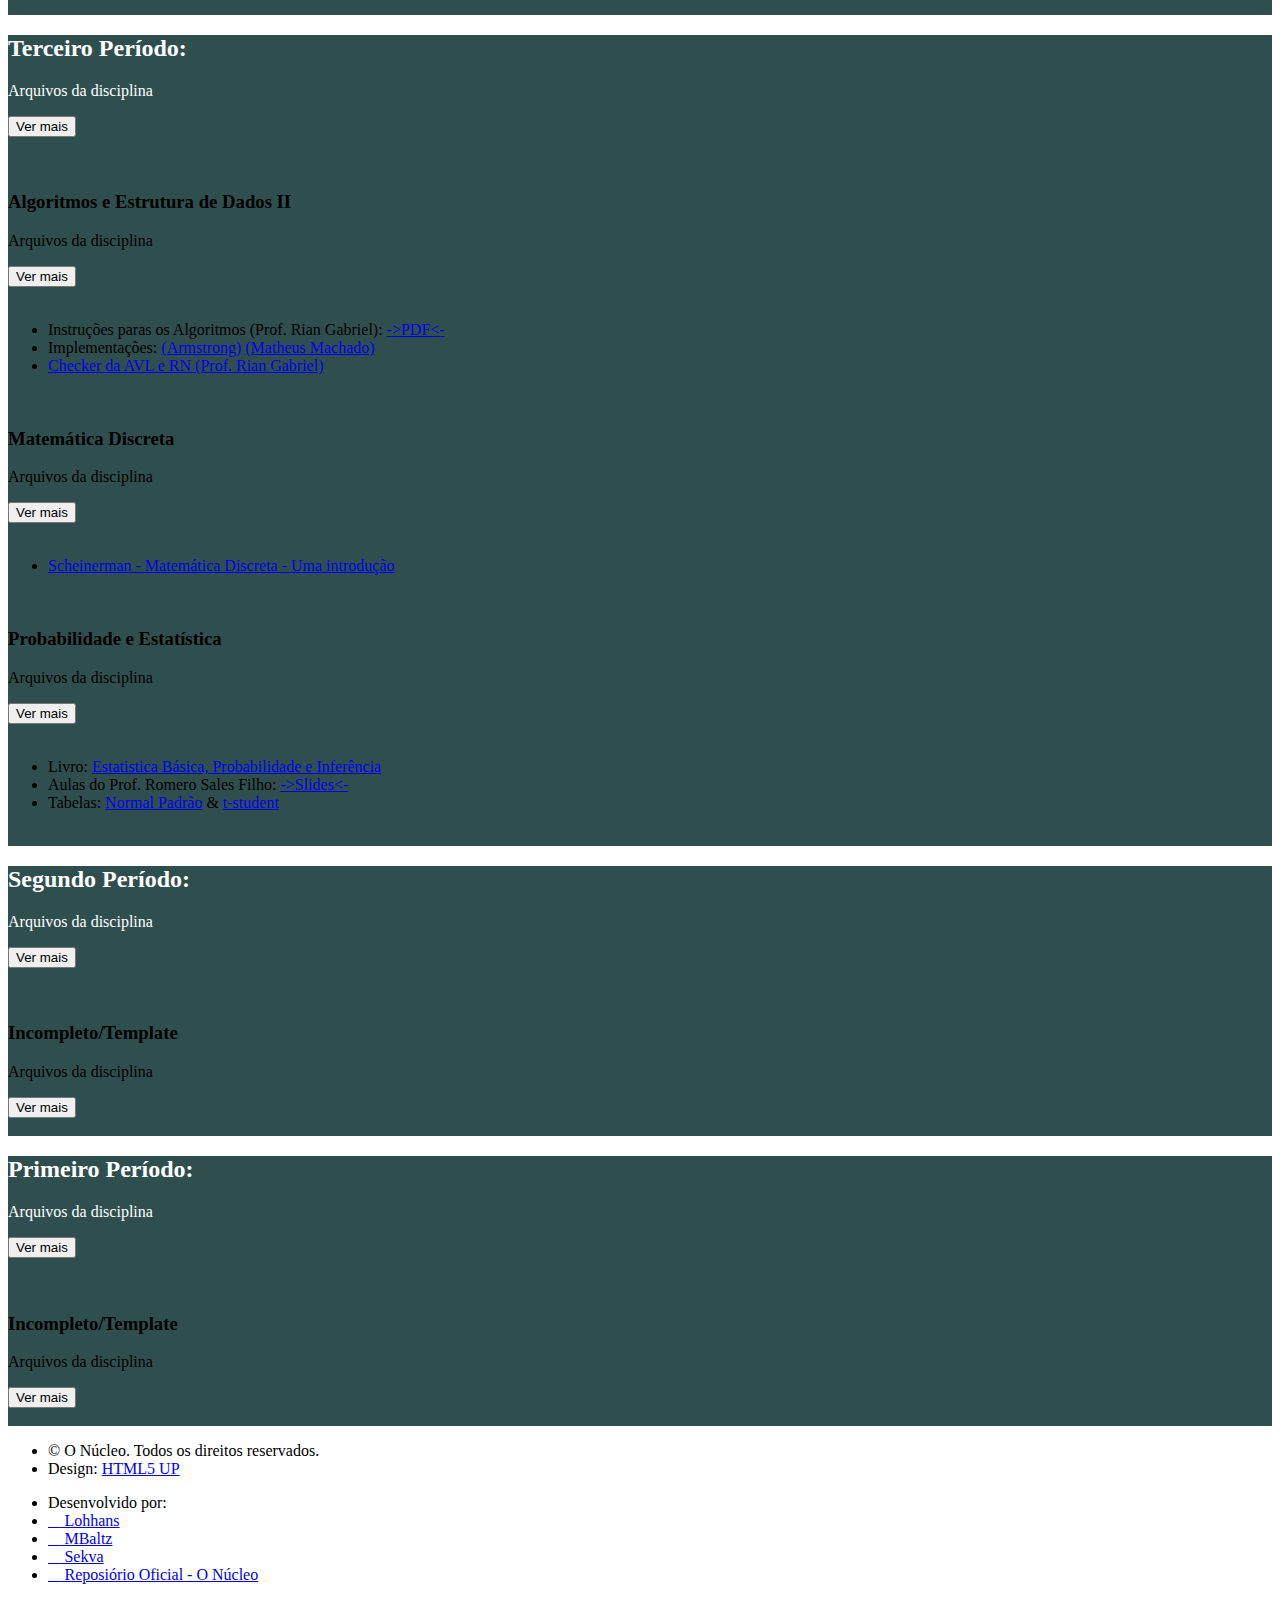
==== commit f683deea: "Adicionado Probabilidade e Estatistica" ====
--- a/index.html
+++ b/index.html
@@ -9,7 +9,6 @@
 
 	    <title>O Núcleo</title>
 		<link rel="icon" href="images/logo.png">
-
 
 		<!-- Font Awesome -->
 	    <link rel="stylesheet" href="https://maxcdn.bootstrapcdn.com/font-awesome/4.7.0/css/font-awesome.min.css">
@@ -24,6 +23,7 @@
 		<meta name="viewport" content="width=device-width, initial-scale=1, user-scalable=no" />
 		<link rel="stylesheet" href="assets/css/main.css" />
 		<link rel="stylesheet" href="assets/css/custom.css" />
+		<link rel="stylesheet" href="assets/css/style.css"/>
 	</head>
 
 	<body class="is-preload">
@@ -31,7 +31,7 @@
 		<!-- Header / Barra lateral de menu -->
 		<section id="header">
 			<header>
-				<span class="image avatar"><img src="images/logo.png" alt="" /></span>
+				<span class="image avatar"><img src="images/logo.png" alt="thumbnail" class="img-thumbnail" /></span>
 				<h1 id="logo"><a href="#">O Núcleo</a></h1>
 				<p>Site para organizar nosssos conteúdos</p>
 			</header>
@@ -59,603 +59,353 @@
 
 			<!-- Main -->
 			<div id="main">
-				<!-- Banner -->
-				<div class="image main" data-position="center">
-					<img src="images/banner.jpg" alt="" />
+
+				<!-- particles.js container -->
+				<div class="image main" id="particles-js" style="background-color: #2F4F4F;">
+  					<div class="superior">
+						<img src="images/logoFim.png" alt=""  style="width: 100%"/>
+					</div>
 				</div>
 
-				<!-- One -->
+				<!-- Quarto Periodo / Inicio -->
 				<section id="quarto182">
 					<div class="container">
 						<header class="major">
 							<h2>O Núcleo</h2>
 						</header>
 
-						<h2>Quarto Período:</h2>
-
-						<!-- Engenharia de Software -->
 						<div class="card">
-						  	<div class="card-body">
-						    	<h3 class="card-title">Engenharia de Software</h3>
-						    	<p class="card-text">Arquivos da disciplina</p>
-								<button class="btn btn-primary" type="button" data-toggle="collapse" data-target="#engenhariaSoftware"
-		  					    aria-expanded="false" aria-controls="engenhariaSoftware">
+						  	<div class="card-body" style="background-color: #2F4F4F">
+						    	<h2 class="card-title" style="color: #fff">Quarto Período:</h2>
+						    	<p class="card-text" style="color: #fff">Arquivos da disciplina</p>
+								<button class="btn btn2-primary" type="button" data-toggle="collapse" data-target="#quarto"
+		  					    aria-expanded="false" aria-controls="quarto">
 		  					    Ver mais
-								</button>
-
-								<div class="collapse" id="engenhariaSoftware"></br>
-									<ul>
-									  	<li>
-										 	<a href="https://sites.google.com/site/bcces20182/" target="_blank">Site de ES</a>
-									  	</li>
-
-										<li>
-										 	<a href="https://groups.google.com/forum/#!forum/bcc-es-20182" target="_blank">Grupo de ES</a>
-									  	</li>
-
-										<li>
-										 	<a href="http://www.mediafire.com/file/3p5nhp9xilz9chc/Livro-ES.pdf/file" target="_blank">[Livro] Construindo Software Como Serviço (Saas) </a>
-									  	</li>
-
-										<li>
-											<a href="http://www.mediafire.com/file/f9r7o7fedpo2fvx/ruby-2_3_3.tar.gz/file" target="_blank">Pacote com a versão certa do ruby</a>
-											<a href="res/es/rubyInstrucoes.txt" target="_blank">(Instruções de como instalar o pacote)</a>
-										</li>
-
-										<li>
-											<a href="res/es/tutorialRubyBaltz.txt" target="_blank">Outro tutorial para instalar o Ruby/Rais no linux</a>
-										</li>
-
-										<li>
-											<a href="https://guides.rubyonrails.org/getting_started.html" target="_blank">Tutorial-Blog</a>
-										</li>
-
-										<li>
-										 	<a href="res/es/slides/" target="_blank">Slides</a>
-									  	</li>
-								   	</ul>
-								</div>
-							</div>
-						</div></br>
-
-						<!-- Projeto e Análise de Algoritmos -->
-						<div class="card">
-						  	<div class="card-body">
-						    	<h3 class="card-title">Projeto e Análise de Algoritmos</h3>
-						    	<p class="card-text">Arquivos da disciplina</p>
-								<button class="btn btn-primary" type="button" data-toggle="collapse" data-target="#paa"
-		  					    aria-expanded="false" aria-controls="paa">
-		  					    Ver mais
-								</button>
-
-								<div class="collapse" id="paa"></br>
-									<ul>
-										<li>
-										   	<a href="https://sites.google.com/site/tiagoufrpe/" target="_blank">Site de PAA</a>
-										</li>
-								   	</ul>
-								</div>
-							</div>
-						</div></br>
-
-						<!-- Banco de Dados -->
-						<div class="card">
-						  	<div class="card-body">
-						    	<h3 class="card-title">Banco de Dados</h3>
-						    	<p class="card-text">Arquivos da disciplina</p>
-								<button class="btn btn-primary" type="button" data-toggle="collapse" data-target="#bancoDados"
-		  					    aria-expanded="false" aria-controls="bancoDados">
-		  					    Ver mais
-								</button>
-
-								<div class="collapse" id="bancoDados"></br>
-									<ul>
-										<li>
-							              	<a href="https://groups.google.com/forum/#!forum/bcc_bd" target="_blank">Grupo de BD</a>
-							            </li>
-								   	</ul>
-								</div>
-							</div>
-						</div></br>
-
-						<!-- Paradigmas de Linguagens de Programação -->
-						<div class="card">
-						  	<div class="card-body">
-						    	<h3 class="card-title">Paradigmas de Linguagens de Programação</h3>
-						    	<p class="card-text">Arquivos da disciplina</p>
-								<button class="btn btn-primary" type="button" data-toggle="collapse" data-target="#plp"
-		  					    aria-expanded="false" aria-controls="plp">
-		  					    Ver mais
-								</button>
-
-								<div class="collapse" id="plp"></br>
-									<ul>
-										<li>
-							                <h>Código do ClassRoom de PLP: </h><a href="https://classroom.google.com/c/MTgwMjc4ODU4NjNa" target="_blank">3qpnso3</a>
-							            </li>
-								   	</ul>
-								</div>
-							</div>
-						</div></br>
-
-						<!-- Arquitetura de Computadores -->
-						<div class="card">
-						  	<div class="card-body">
-						    	<h3 class="card-title">Arquitetura de Computadores</h3>
-						    	<p class="card-text">Arquivos da disciplina</p>
-								<button class="btn btn-primary" type="button" data-toggle="collapse" data-target="#arquiteturaComputadores"
-		  					    aria-expanded="false" aria-controls="arquiteturaComputadores">
-		  					    Ver mais
-								</button>
-
-								<div class="collapse" id="arquiteturaComputadores"></br>
-									<ul>
-										<li>
-							                <h>Código do ClassRoom de Arquitetura: </h><a href="https://classroom.google.com/c/MTgwNjk4MTExMjda" target="_blank">8vmc6li</a>
-							            </li>
-
-										<li>
-							              	<a href="res/arq/escrita_em_arquivo.asm" target="_blank">Exemplo de como escrever em arquivo</a>
-							            </li>
-
-										<li>
-							               	<a href="res/arq/leitura_de_arquivo.asm" target="_blank">Exemplo de como ler de arquivo</a>
-							            </li>
-
-										<li>
-							               	<a href="res/arq/for_em_mips.asm" target="_blank">Exemplo de como fazer um for em mips</a>
-							            </li>
-								   	</ul>
-								</div>
-							</div>
-						</div></br>
-					</div>
-				</section>
-
-				<!-- Two -->
-				<section id="terceiro181">
-					<div class="container">
-						<h2>Terceiro Período</h2>
-
-						<!-- Lembre de Mudar -->
-						<div class="card">
-						  	<div class="card-body">
-						    	<h3 class="card-title">Incompleto/Template</h3>
-						    	<p class="card-text">Arquivos da disciplina</p>
-								<button class="btn btn-primary" type="button" data-toggle="collapse" data-target="#lembreDeMudar"
-		  					    aria-expanded="false" aria-controls="lembreDeMudar">
-		  					    Ver mais
-								</button>
-
-								<div class="collapse" id="lembreDeMudar"></br>
-									<ul>
-								   	</ul>
+								</button></br></br>
+
+								<div class="collapse" id="quarto"></br>
+
+									<!-- Engenharia de Software -->
+									<div class="card">
+									  	<div class="card-body">
+									    	<h3 class="card-title">Engenharia de Software</h3>
+									    	<p class="card-text">Arquivos da disciplina</p>
+											<button class="btn btn-primary" type="button" data-toggle="collapse" data-target="#engenhariaSoftware"
+					  					    aria-expanded="false" aria-controls="engenhariaSoftware">
+					  					    Ver mais
+											</button>
+
+											<div class="collapse" id="engenhariaSoftware"></br>
+												<ul>
+												  	<li>
+													 	<a href="https://sites.google.com/site/bcces20182/" target="_blank">Site de ES</a>
+												  	</li>
+
+													<li>
+													 	<a href="https://groups.google.com/forum/#!forum/bcc-es-20182" target="_blank">Grupo de ES</a>
+												  	</li>
+
+													<li>
+													 	<a href="http://www.mediafire.com/file/3p5nhp9xilz9chc/Livro-ES.pdf/file" target="_blank">[Livro] Construindo Software Como Serviço (Saas) </a>
+												  	</li>
+
+													<li>
+														<a href="http://www.mediafire.com/file/f9r7o7fedpo2fvx/ruby-2_3_3.tar.gz/file" target="_blank">Pacote com a versão certa do ruby</a>
+														<a href="res/es/rubyInstrucoes.txt" target="_blank">(Instruções de como instalar o pacote)</a>
+													</li>
+
+													<li>
+														<a href="res/es/tutorialRubyBaltz.txt" target="_blank">Outro tutorial para instalar o Ruby/Rails no linux</a>
+													</li>
+
+													<li>
+														<a href="https://guides.rubyonrails.org/getting_started.html" target="_blank">Tutorial-Blog</a>
+													</li>
+
+													<li>
+													 	<a href="res/es/slides/" target="_blank">Slides</a>
+												  	</li>
+											   	</ul>
+											</div>
+										</div>
+									</div></br>
+
+									<!-- Projeto e Análise de Algoritmos -->
+									<div class="card">
+									  	<div class="card-body">
+									    	<h3 class="card-title">Projeto e Análise de Algoritmos</h3>
+									    	<p class="card-text">Arquivos da disciplina</p>
+											<button class="btn btn-primary" type="button" data-toggle="collapse" data-target="#paa"
+					  					    aria-expanded="false" aria-controls="paa">
+					  					    Ver mais
+											</button>
+
+											<div class="collapse" id="paa"></br>
+												<ul>
+													<li>
+													   	<a href="https://sites.google.com/site/tiagoufrpe/home/projeto-e-analise-de-algoritmos-2018-2" target="_blank">Site de PAA</a>
+													</li>
+											   	</ul>
+											</div>
+										</div>
+									</div></br>
+
+									<!-- Banco de Dados -->
+									<div class="card">
+									  	<div class="card-body">
+									    	<h3 class="card-title">Banco de Dados</h3>
+									    	<p class="card-text">Arquivos da disciplina</p>
+											<button class="btn btn-primary" type="button" data-toggle="collapse" data-target="#bancoDados"
+					  					    aria-expanded="false" aria-controls="bancoDados">
+					  					    Ver mais
+											</button>
+
+											<div class="collapse" id="bancoDados"></br>
+												<ul>
+													<li>
+										              	<a href="https://groups.google.com/forum/#!forum/bcc_bd" target="_blank">Grupo de BD</a>
+										            </li>
+											   	</ul>
+											</div>
+										</div>
+									</div></br>
+
+									<!-- Paradigmas de Linguagens de Programação -->
+									<div class="card">
+									  	<div class="card-body">
+									    	<h3 class="card-title">Paradigmas de Linguagens de Programação</h3>
+									    	<p class="card-text">Arquivos da disciplina</p>
+											<button class="btn btn-primary" type="button" data-toggle="collapse" data-target="#plp"
+					  					    aria-expanded="false" aria-controls="plp">
+					  					    Ver mais
+											</button>
+
+											<div class="collapse" id="plp"></br>
+												<ul>
+													<li>
+										                <h>Código do ClassRoom de PLP: </h><a href="https://classroom.google.com/c/MTgwMjc4ODU4NjNa" target="_blank">3qpnso3</a>
+										            </li>
+											   	</ul>
+											</div>
+										</div>
+									</div></br>
+
+									<!-- Arquitetura de Computadores -->
+									<div class="card">
+									  	<div class="card-body">
+									    	<h3 class="card-title">Arquitetura de Computadores</h3>
+									    	<p class="card-text">Arquivos da disciplina</p>
+											<button class="btn btn-primary" type="button" data-toggle="collapse" data-target="#arquiteturaComputadores"
+					  					    aria-expanded="false" aria-controls="arquiteturaComputadores">
+					  					    Ver mais
+											</button>
+
+											<div class="collapse" id="arquiteturaComputadores"></br>
+												<ul>
+													<li>
+										                <h>Código do ClassRoom de Arquitetura: </h><a href="https://classroom.google.com/c/MTgwNjk4MTExMjda" target="_blank">8vmc6li</a>
+										            </li>
+
+													<li>
+										              	<a href="res/arq/escrita_em_arquivo.asm" target="_blank">Exemplo de como escrever em arquivo</a>
+										            </li>
+
+													<li>
+										               	<a href="res/arq/leitura_de_arquivo.asm" target="_blank">Exemplo de como ler de arquivo</a>
+										            </li>
+
+													<li>
+										               	<a href="res/arq/for_em_mips.asm" target="_blank">Exemplo de como fazer um for em mips</a>
+										            </li>
+											   	</ul>
+											</div>
+										</div>
+									</div></br>
+
 								</div>
 							</div>
 						</div>
 					</div>
 				</section>
 
+				<!-- Terceiro Periodo -->
+				<section id="terceiro181">
+					<div class="container">
+
+						<div class="card">
+							<div class="card-body" style="background-color: #2F4F4F">
+								<h2 class="card-title" style="color: #fff">Terceiro Período:</h2>
+								<p class="card-text" style="color: #fff">Arquivos da disciplina</p>
+								<button class="btn btn2-primary" type="button" data-toggle="collapse" data-target="#terceiro"
+								aria-expanded="false" aria-controls="terceiro">
+								Ver mais
+								</button></br></br>
+
+								<div class="collapse" id="terceiro"></br>
+
+								<!-- Algoritmos e Estrutura de dados II -->
+								<div class="card">
+								  	<div class="card-body">
+								    	<h3 class="card-title">Algoritmos e Estrutura de Dados II</h3>
+								    	<p class="card-text">Arquivos da disciplina</p>
+										<button class="btn btn-primary" type="button" data-toggle="collapse" data-target="#aedii"
+				  					    aria-expanded="false" aria-controls="aedii">
+				  					    Ver mais
+										</button>
+
+										<div class="collapse" id="aedii"></br>
+											<ul>
+												<li>
+													<h>Instruções paras os Algoritmos (Prof. Rian Gabriel): </h><a href="https://drive.google.com/open?id=1tpwxkaDFSJ5MnVNOOAo0HI9fWUe0q7dv" target="_blank">->PDF<-</a>
+												</li>
+
+												<li>
+													<h>Implementações: </h>
+													<a href="https://github.com/lohhans/AED2" target="_blank">(Armstrong)</a>
+													<a href="https://github.com/Sekva/AED2" target="_blank">(Matheus Machado)</a>
+												</li>
+
+												<li>
+													<a href="https://drive.google.com/open?id=1PeOeVVf0QnPGWyN6ljt2Miwqgiwe0B1G" target="_blank">Checker da AVL e RN (Prof. Rian Gabriel)</a>
+												</li>
+										   	</ul>
+										</div>
+									</div>
+								</div></br>
+
+								<!-- Matematica Discreta -->
+								<div class="card">
+								  	<div class="card-body">
+								    	<h3 class="card-title">Matemática Discreta</h3>
+								    	<p class="card-text">Arquivos da disciplina</p>
+										<button class="btn btn-primary" type="button" data-toggle="collapse" data-target="#discreta"
+				  					    aria-expanded="false" aria-controls="discreta">
+				  					    Ver mais
+										</button>
+
+										<div class="collapse" id="discreta"></br>
+											<ul>
+												<li>
+													<a href="https://drive.google.com/open?id=1Q-sATe7y6SIIsk5zaeCMR9BNlGHRfLZS" target="_blank">Scheinerman - Matemática Discreta - Uma introdução</a>
+												</li>
+										   	</ul>
+										</div>
+									</div>
+								</div></br>
+
+								<!-- Probabilidade e Estatística -->
+								<div class="card">
+								  	<div class="card-body">
+								    	<h3 class="card-title">Probabilidade e Estatística</h3>
+								    	<p class="card-text">Arquivos da disciplina</p>
+										<button class="btn btn-primary" type="button" data-toggle="collapse" data-target="#pee"
+				  					    aria-expanded="false" aria-controls="pee">
+				  					    Ver mais
+										</button>
+
+										<div class="collapse" id="pee"></br>
+											<ul>
+												<li>
+													<h>Livro: </h><a href="https://drive.google.com/open?id=1a2N87ti__v1sG-VFdsQ9xpvZmNtfLrWk" target="_blank">Estatistica Básica, Probabilidade e Inferência</a>
+												</li>
+
+												<li>
+													<h>Aulas do Prof. Romero Sales Filho: </h><a href="https://drive.google.com/open?id=0B3mQZYrRIX3fUGgwbnpSSmNnTTNHVkZTNHFBSERQUnV4ZHZn" target="_blank">->Slides<-</a>
+												</li>
+
+												<li>
+													<h>Tabelas: </h>
+													<a href="https://drive.google.com/open?id=0B3mQZYrRIX3fS1lmRmUzZGdXMWd6X0lsUHBWdk5jUk9vOXRn" target="_blank">Normal Padrão</a>
+													<h> & </h>
+													<a href="https://drive.google.com/open?id=0B3mQZYrRIX3fMkd4RWFuNC0weXluUDBweUNhUW5UWEhPc080" target="_blank">t-student</a>
+												</li>
+										   	</ul>
+										</div>
+									</div>
+								</div></br>
+
+								</div>
+							</div>
+						</div>
+					</div>
+				</section>
+
 				<!-- Three -->
 				<section id="segundo172">
 					<div class="container">
-						<h3>Segundo Período</h3>
-
-						<!-- Lembre de Mudar -->
+
 						<div class="card">
-						  	<div class="card-body">
-						    	<h3 class="card-title">Incompleto/Template</h3>
-						    	<p class="card-text">Arquivos da disciplina</p>
-								<button class="btn btn-primary" type="button" data-toggle="collapse" data-target="#lembreDeMudar"
-		  					    aria-expanded="false" aria-controls="lembreDeMudar">
-		  					    Ver mais
-								</button>
-
-								<div class="collapse" id="lembreDeMudar"></br>
-									<ul>
-								   	</ul>
+							<div class="card-body" style="background-color: #2F4F4F">
+								<h2 class="card-title" style="color: #fff">Segundo Período:</h2>
+								<p class="card-text" style="color: #fff">Arquivos da disciplina</p>
+								<button class="btn btn2-primary" type="button" data-toggle="collapse" data-target="#segundo"
+								aria-expanded="false" aria-controls="segundo">
+								Ver mais
+								</button></br></br>
+
+								<div class="collapse" id="segundo"></br>
+
+								<!-- Lembre de Mudar -->
+								<div class="card">
+								  	<div class="card-body">
+								    	<h3 class="card-title">Incompleto/Template</h3>
+								    	<p class="card-text">Arquivos da disciplina</p>
+										<button class="btn btn-primary" type="button" data-toggle="collapse" data-target="#lembreDeMudar"
+				  					    aria-expanded="false" aria-controls="lembreDeMudar">
+				  					    Ver mais
+										</button>
+
+										<div class="collapse" id="lembreDeMudar"></br>
+											<ul>
+										   	</ul>
+										</div>
+									</div>
+								</div>
+
 								</div>
 							</div>
 						</div>
-
-						<!-- <p>Integer eu ante ornare amet commetus vestibulum blandit integer in curae ac faucibus integer non. Adipiscing cubilia elementum integer. Integer eu ante ornare amet commetus.</p>
-						<div class="features">
-							<article>
-								<a href="#" class="image"><img src="images/pic01.jpg" alt="" /></a>
-								<div class="inner">
-									<h4>Possibly broke spacetime</h4>
-									<p>Integer eu ante ornare amet commetus vestibulum blandit integer in curae ac faucibus integer adipiscing ornare amet.</p>
-								</div>
-							</article>
-							<article>
-								<a href="#" class="image"><img src="images/pic02.jpg" alt="" /></a>
-								<div class="inner">
-									<h4>Terraformed a small moon</h4>
-									<p>Integer eu ante ornare amet commetus vestibulum blandit integer in curae ac faucibus integer adipiscing ornare amet.</p>
-								</div>
-							</article>
-							<article>
-								<a href="#" class="image"><img src="images/pic03.jpg" alt="" /></a>
-								<div class="inner">
-									<h4>Snapped dark matter in the wild</h4>
-									<p>Integer eu ante ornare amet commetus vestibulum blandit integer in curae ac faucibus integer adipiscing ornare amet.</p>
-								</div>
-							</article>
-						</div> -->
 					</div>
 				</section>
 
 				<!-- Four -->
 				<section id="primeiro171">
 					<div class="container">
-						<h3>Primeiro Período</h3>
-
-						<!-- Lembre de Mudar -->
+
 						<div class="card">
-						  	<div class="card-body">
-						    	<h3 class="card-title">Incompleto/Template</h3>
-						    	<p class="card-text">Arquivos da disciplina</p>
-								<button class="btn btn-primary" type="button" data-toggle="collapse" data-target="#lembreDeMudar"
-		  					    aria-expanded="false" aria-controls="lembreDeMudar">
-		  					    Ver mais
-								</button>
-
-								<div class="collapse" id="lembreDeMudar"></br>
-									<ul>
-								   	</ul>
+							<div class="card-body" style="background-color: #2F4F4F">
+								<h2 class="card-title" style="color: #fff">Primeiro Período:</h2>
+								<p class="card-text" style="color: #fff">Arquivos da disciplina</p>
+								<button class="btn btn2-primary" type="button" data-toggle="collapse" data-target="#primeiro"
+								aria-expanded="false" aria-controls="primeiro">
+								Ver mais
+								</button></br></br>
+
+								<div class="collapse" id="primeiro"></br>
+
+								<!-- Lembre de Mudar -->
+								<div class="card">
+								  	<div class="card-body">
+								    	<h3 class="card-title">Incompleto/Template</h3>
+								    	<p class="card-text">Arquivos da disciplina</p>
+										<button class="btn btn-primary" type="button" data-toggle="collapse" data-target="#lembreDeMudar"
+				  					    aria-expanded="false" aria-controls="lembreDeMudar">
+				  					    Ver mais
+										</button>
+
+										<div class="collapse" id="lembreDeMudar"></br>
+											<ul>
+										   	</ul>
+										</div>
+									</div>
+								</div>
+
 								</div>
 							</div>
 						</div>
-
-						<!-- <p>Integer eu ante ornare amet commetus vestibulum blandit integer in curae ac faucibus integer non. Adipiscing cubilia elementum integer. Integer eu ante ornare amet commetus.</p>
-						<form method="post" action="#">
-							<div class="row gtr-uniform">
-								<div class="col-6 col-12-xsmall"><input type="text" name="name" id="name" placeholder="Name" /></div>
-								<div class="col-6 col-12-xsmall"><input type="email" name="email" id="email" placeholder="Email" /></div>
-								<div class="col-12"><input type="text" name="subject" id="subject" placeholder="Subject" /></div>
-								<div class="col-12"><textarea name="message" id="message" placeholder="Message" rows="6"></textarea></div>
-								<div class="col-12">
-									<ul class="actions">
-										<li><input type="submit" class="primary" value="Send Message" /></li>
-										<li><input type="reset" value="Reset Form" /></li>
-									</ul>
-								</div>
-							</div>
-						</form> -->
 					</div>
+
 				</section>
-
-				<!-- Five -->
-				<!--
-				<section id="five">
-					<div class="container">
-						<h3>Elements</h3>
-
-						<section>
-							<h4>Text</h4>
-							<p>This is <b>bold</b> and this is <strong>strong</strong>. This is <i>italic</i> and this is <em>emphasized</em>.
-							This is <sup>superscript</sup> text and this is <sub>subscript</sub> text.
-							This is <u>underlined</u> and this is code: <code>for (;;) { ... }</code>. Finally, <a href="#">this is a link</a>.</p>
-							<hr />
-							<header>
-								<h4>Heading with a Subtitle</h4>
-								<p>Lorem ipsum dolor sit amet nullam id egestas urna aliquam</p>
-							</header>
-							<p>Nunc lacinia ante nunc ac lobortis. Interdum adipiscing gravida odio porttitor sem non mi integer non faucibus ornare mi ut ante amet placerat aliquet. Volutpat eu sed ante lacinia sapien lorem accumsan varius montes viverra nibh in adipiscing blandit tempus accumsan.</p>
-							<header>
-								<h5>Heading with a Subtitle</h5>
-								<p>Lorem ipsum dolor sit amet nullam id egestas urna aliquam</p>
-							</header>
-							<p>Nunc lacinia ante nunc ac lobortis. Interdum adipiscing gravida odio porttitor sem non mi integer non faucibus ornare mi ut ante amet placerat aliquet. Volutpat eu sed ante lacinia sapien lorem accumsan varius montes viverra nibh in adipiscing blandit tempus accumsan.</p>
-							<hr />
-							<h2>Heading Level 2</h2>
-							<h3>Heading Level 3</h3>
-							<h4>Heading Level 4</h4>
-							<h5>Heading Level 5</h5>
-							<h6>Heading Level 6</h6>
-							<hr />
-							<h5>Blockquote</h5>
-							<blockquote>Fringilla nisl. Donec accumsan interdum nisi, quis tincidunt felis sagittis eget tempus euismod. Vestibulum ante ipsum primis in faucibus vestibulum. Blandit adipiscing eu felis iaculis volutpat ac adipiscing accumsan faucibus. Vestibulum ante ipsum primis in faucibus lorem ipsum dolor sit amet nullam adipiscing eu felis.</blockquote>
-							<h5>Preformatted</h5>
-							<pre><code>i = 0;
-
-while (!deck.isInOrder()) {
-print 'Iteration ' + i;
-deck.shuffle();
-i++;
-}
-
-print 'It took ' + i + ' iterations to sort the deck.';</code></pre>
-						</section>
-
-						<section>
-							<h4>Lists</h4>
-							<div class="row">
-								<div class="col-6 col-12-xsmall">
-									<h5>Unordered</h5>
-									<ul>
-										<li>Dolor pulvinar etiam magna etiam.</li>
-										<li>Sagittis adipiscing lorem eleifend.</li>
-										<li>Felis enim feugiat dolore viverra.</li>
-									</ul>
-									<h5>Alternate</h5>
-									<ul class="alt">
-										<li>Dolor pulvinar etiam magna etiam.</li>
-										<li>Sagittis adipiscing lorem eleifend.</li>
-										<li>Felis enim feugiat dolore viverra.</li>
-									</ul>
-								</div>
-								<div class="col-6 col-12-xsmall">
-									<h5>Ordered</h5>
-									<ol>
-										<li>Dolor pulvinar etiam magna etiam.</li>
-										<li>Etiam vel felis at lorem sed viverra.</li>
-										<li>Felis enim feugiat dolore viverra.</li>
-										<li>Dolor pulvinar etiam magna etiam.</li>
-										<li>Etiam vel felis at lorem sed viverra.</li>
-										<li>Felis enim feugiat dolore viverra.</li>
-									</ol>
-									<h5>Icons</h5>
-									<ul class="icons">
-										<li><a href="#" class="icon fa-twitter"><span class="label">Twitter</span></a></li>
-										<li><a href="#" class="icon fa-facebook"><span class="label">Facebook</span></a></li>
-										<li><a href="#" class="icon fa-instagram"><span class="label">Instagram</span></a></li>
-										<li><a href="#" class="icon fa-github"><span class="label">Github</span></a></li>
-										<li><a href="#" class="icon fa-dribbble"><span class="label">Dribbble</span></a></li>
-										<li><a href="#" class="icon fa-tumblr"><span class="label">Tumblr</span></a></li>
-									</ul>
-								</div>
-							</div>
-							<h5>Actions</h5>
-							<ul class="actions">
-								<li><a href="#" class="button primary">Default</a></li>
-								<li><a href="#" class="button">Default</a></li>
-								<li><a href="#" class="button alt">Default</a></li>
-							</ul>
-							<ul class="actions small">
-								<li><a href="#" class="button primary small">Small</a></li>
-								<li><a href="#" class="button small">Small</a></li>
-								<li><a href="#" class="button alt small">Small</a></li>
-							</ul>
-							<div class="row">
-								<div class="col-3 col-6-medium col-12-xsmall">
-									<ul class="actions stacked">
-										<li><a href="#" class="button primary">Default</a></li>
-										<li><a href="#" class="button">Default</a></li>
-										<li><a href="#" class="button alt">Default</a></li>
-									</ul>
-								</div>
-								<div class="col-3 col-6 col-12-xsmall">
-									<ul class="actions stacked">
-										<li><a href="#" class="button primary small">Small</a></li>
-										<li><a href="#" class="button small">Small</a></li>
-										<li><a href="#" class="button alt small">Small</a></li>
-									</ul>
-								</div>
-								<div class="col-3 col-6-medium col-12-xsmall">
-									<ul class="actions stacked">
-										<li><a href="#" class="button primary fit">Default</a></li>
-										<li><a href="#" class="button fit">Default</a></li>
-										<li><a href="#" class="button alt fit">Default</a></li>
-									</ul>
-								</div>
-								<div class="col-3 col-6-medium col-12-xsmall">
-									<ul class="actions stacked">
-										<li><a href="#" class="button primary small fit">Small</a></li>
-										<li><a href="#" class="button small fit">Small</a></li>
-										<li><a href="#" class="button alt small fit">Small</a></li>
-									</ul>
-								</div>
-							</div>
-						</section>
-
-						<section>
-							<h4>Table</h4>
-							<h5>Default</h5>
-							<div class="table-wrapper">
-								<table>
-									<thead>
-										<tr>
-											<th>Name</th>
-											<th>Description</th>
-											<th>Price</th>
-										</tr>
-									</thead>
-									<tbody>
-										<tr>
-											<td>Item One</td>
-											<td>Ante turpis integer aliquet porttitor.</td>
-											<td>29.99</td>
-										</tr>
-										<tr>
-											<td>Item Two</td>
-											<td>Vis ac commodo adipiscing arcu aliquet.</td>
-											<td>19.99</td>
-										</tr>
-										<tr>
-											<td>Item Three</td>
-											<td> Morbi faucibus arcu accumsan lorem.</td>
-											<td>29.99</td>
-										</tr>
-										<tr>
-											<td>Item Four</td>
-											<td>Vitae integer tempus condimentum.</td>
-											<td>19.99</td>
-										</tr>
-										<tr>
-											<td>Item Five</td>
-											<td>Ante turpis integer aliquet porttitor.</td>
-											<td>29.99</td>
-										</tr>
-									</tbody>
-									<tfoot>
-										<tr>
-											<td colspan="2"></td>
-											<td>100.00</td>
-										</tr>
-									</tfoot>
-								</table>
-							</div>
-
-							<h5>Alternate</h5>
-							<div class="table-wrapper">
-								<table class="alt">
-									<thead>
-										<tr>
-											<th>Name</th>
-											<th>Description</th>
-											<th>Price</th>
-										</tr>
-									</thead>
-									<tbody>
-										<tr>
-											<td>Item One</td>
-											<td>Ante turpis integer aliquet porttitor.</td>
-											<td>29.99</td>
-										</tr>
-										<tr>
-											<td>Item Two</td>
-											<td>Vis ac commodo adipiscing arcu aliquet.</td>
-											<td>19.99</td>
-										</tr>
-										<tr>
-											<td>Item Three</td>
-											<td> Morbi faucibus arcu accumsan lorem.</td>
-											<td>29.99</td>
-										</tr>
-										<tr>
-											<td>Item Four</td>
-											<td>Vitae integer tempus condimentum.</td>
-											<td>19.99</td>
-										</tr>
-										<tr>
-											<td>Item Five</td>
-											<td>Ante turpis integer aliquet porttitor.</td>
-											<td>29.99</td>
-										</tr>
-									</tbody>
-									<tfoot>
-										<tr>
-											<td colspan="2"></td>
-											<td>100.00</td>
-										</tr>
-									</tfoot>
-								</table>
-							</div>
-						</section>
-
-						<section>
-							<h4>Buttons</h4>
-							<ul class="actions">
-								<li><a href="#" class="button primary">Primary</a></li>
-								<li><a href="#" class="button">Default</a></li>
-								<li><a href="#" class="button alt">Alternate</a></li>
-							</ul>
-							<ul class="actions">
-								<li><a href="#" class="button primary large">Large</a></li>
-								<li><a href="#" class="button">Default</a></li>
-								<li><a href="#" class="button alt small">Small</a></li>
-							</ul>
-							<ul class="actions fit">
-								<li><a href="#" class="button primary fit">Fit</a></li>
-								<li><a href="#" class="button fit">Fit</a></li>
-								<li><a href="#" class="button alt fit">Fit</a></li>
-							</ul>
-							<ul class="actions fit small">
-								<li><a href="#" class="button primary fit small">Fit + Small</a></li>
-								<li><a href="#" class="button fit small">Fit + Small</a></li>
-								<li><a href="#" class="button alt fit small">Fit + Small</a></li>
-							</ul>
-							<ul class="actions">
-								<li><a href="#" class="button primary icon fa-download">Icon</a></li>
-								<li><a href="#" class="button icon fa-download">Icon</a></li>
-								<li><a href="#" class="button alt icon fa-check">Icon</a></li>
-							</ul>
-							<ul class="actions">
-								<li><span class="button primary disabled">Primary</span></li>
-								<li><span class="button disabled">Default</span></li>
-								<li><span class="button alt disabled">Alternate</span></li>
-							</ul>
-						</section>
-
-						<section>
-							<h4>Form</h4>
-							<form method="post" action="#">
-								<div class="row gtr-uniform">
-									<div class="col-6 col-12-xsmall">
-										<input type="text" name="demo-name" id="demo-name" value="" placeholder="Name" />
-									</div>
-									<div class="col-6 col-12-xsmall">
-										<input type="email" name="demo-email" id="demo-email" value="" placeholder="Email" />
-									</div>
-									<div class="col-12">
-										<select name="demo-category" id="demo-category">
-											<option value="">- Category -</option>
-											<option value="1">Manufacturing</option>
-											<option value="1">Shipping</option>
-											<option value="1">Administration</option>
-											<option value="1">Human Resources</option>
-										</select>
-									</div>
-									<div class="col-4 col-12-medium">
-										<input type="radio" id="demo-priority-low" name="demo-priority" checked>
-										<label for="demo-priority-low">Low Priority</label>
-									</div>
-									<div class="col-4 col-12-medium">
-										<input type="radio" id="demo-priority-normal" name="demo-priority">
-										<label for="demo-priority-normal">Normal Priority</label>
-									</div>
-									<div class="col-4 col-12-medium">
-										<input type="radio" id="demo-priority-high" name="demo-priority">
-										<label for="demo-priority-high">High Priority</label>
-									</div>
-									<div class="col-6 col-12-medium">
-										<input type="checkbox" id="demo-copy" name="demo-copy">
-										<label for="demo-copy">Email me a copy of this message</label>
-									</div>
-									<div class="col-6 col-12-medium">
-										<input type="checkbox" id="demo-human" name="demo-human" checked>
-										<label for="demo-human">I am a human and not a robot</label>
-									</div>
-									<div class="col-12">
-										<textarea name="demo-message" id="demo-message" placeholder="Enter your message" rows="6"></textarea>
-									</div>
-									<div class="col-12">
-										<ul class="actions">
-											<li><input type="submit" value="Send Message" /></li>
-											<li><input type="reset" value="Reset" class="alt" /></li>
-										</ul>
-									</div>
-								</div>
-							</form>
-						</section>
-
-						<section>
-							<h4>Image</h4>
-							<h5>Fit</h5>
-							<span class="image fit"><img src="images/banner.jpg" alt="" /></span>
-							<div class="box alt">
-								<div class="row gtr-50 gtr-uniform">
-									<div class="col-4"><span class="image fit"><img src="images/pic01.jpg" alt="" /></span></div>
-									<div class="col-4"><span class="image fit"><img src="images/pic02.jpg" alt="" /></span></div>
-									<div class="col-4"><span class="image fit"><img src="images/pic03.jpg" alt="" /></span></div>
-									<div class="col-4"><span class="image fit"><img src="images/pic02.jpg" alt="" /></span></div>
-									<div class="col-4"><span class="image fit"><img src="images/pic03.jpg" alt="" /></span></div>
-									<div class="col-4"><span class="image fit"><img src="images/pic01.jpg" alt="" /></span></div>
-									<div class="col-4"><span class="image fit"><img src="images/pic03.jpg" alt="" /></span></div>
-									<div class="col-4"><span class="image fit"><img src="images/pic01.jpg" alt="" /></span></div>
-									<div class="col-4"><span class="image fit"><img src="images/pic02.jpg" alt="" /></span></div>
-								</div>
-							</div>
-							<h5>Left &amp; Right</h5>
-							<p><span class="image left"><img src="images/avatar.jpg" alt="" /></span>Fringilla nisl. Donec accumsan interdum nisi, quis tincidunt felis sagittis eget. tempus euismod. Vestibulum ante ipsum primis in faucibus vestibulum. Blandit adipiscing eu felis iaculis volutpat ac adipiscing accumsan eu faucibus. Integer ac pellentesque praesent tincidunt felis sagittis eget. tempus euismod. Vestibulum ante ipsum primis in faucibus vestibulum. Blandit adipiscing eu felis iaculis volutpat ac adipiscing accumsan eu faucibus. Integer ac pellentesque praesent. Donec accumsan interdum nisi, quis tincidunt felis sagittis eget. tempus euismod. Vestibulum ante ipsum primis in faucibus vestibulum. Blandit adipiscing eu felis iaculis volutpat ac adipiscing accumsan eu faucibus. Integer ac pellentesque praesent tincidunt felis sagittis eget. tempus euismod. Vestibulum ante ipsum primis in faucibus vestibulum. Blandit adipiscing eu felis iaculis volutpat ac adipiscing accumsan eu faucibus. Integer ac pellentesque praesent.</p>
-							<p><span class="image right"><img src="images/avatar.jpg" alt="" /></span>Fringilla nisl. Donec accumsan interdum nisi, quis tincidunt felis sagittis eget. tempus euismod. Vestibulum ante ipsum primis in faucibus vestibulum. Blandit adipiscing eu felis iaculis volutpat ac adipiscing accumsan eu faucibus. Integer ac pellentesque praesent tincidunt felis sagittis eget. tempus euismod. Vestibulum ante ipsum primis in faucibus vestibulum. Blandit adipiscing eu felis iaculis volutpat ac adipiscing accumsan eu faucibus. Integer ac pellentesque praesent. Donec accumsan interdum nisi, quis tincidunt felis sagittis eget. tempus euismod. Vestibulum ante ipsum primis in faucibus vestibulum. Blandit adipiscing eu felis iaculis volutpat ac adipiscing accumsan eu faucibus. Integer ac pellentesque praesent tincidunt felis sagittis eget. tempus euismod. Vestibulum ante ipsum primis in faucibus vestibulum. Blandit adipiscing eu felis iaculis volutpat ac adipiscing accumsan eu faucibus. Integer ac pellentesque praesent.</p>
-						</section>
-
-					</div>
-				</section>
-
-			-->
 			</div>
 
 			<!-- Footer -->
@@ -697,5 +447,13 @@
 		<script src="assets/js/main.js"></script>
 		<script src="assets/js/custom.js"></script>
 
+		<!-- Particulas -->
+		<script src="https://cdn.jsdelivr.net/particles.js/2.0.0/particles.min.js"></script>
+	    <script>
+	      particlesJS.load('particles-js', 'assets/js/particles.json', function(){
+	        console.log('particles.json loaded...');
+	      });
+	    </script>
+
 	</body>
 </html>
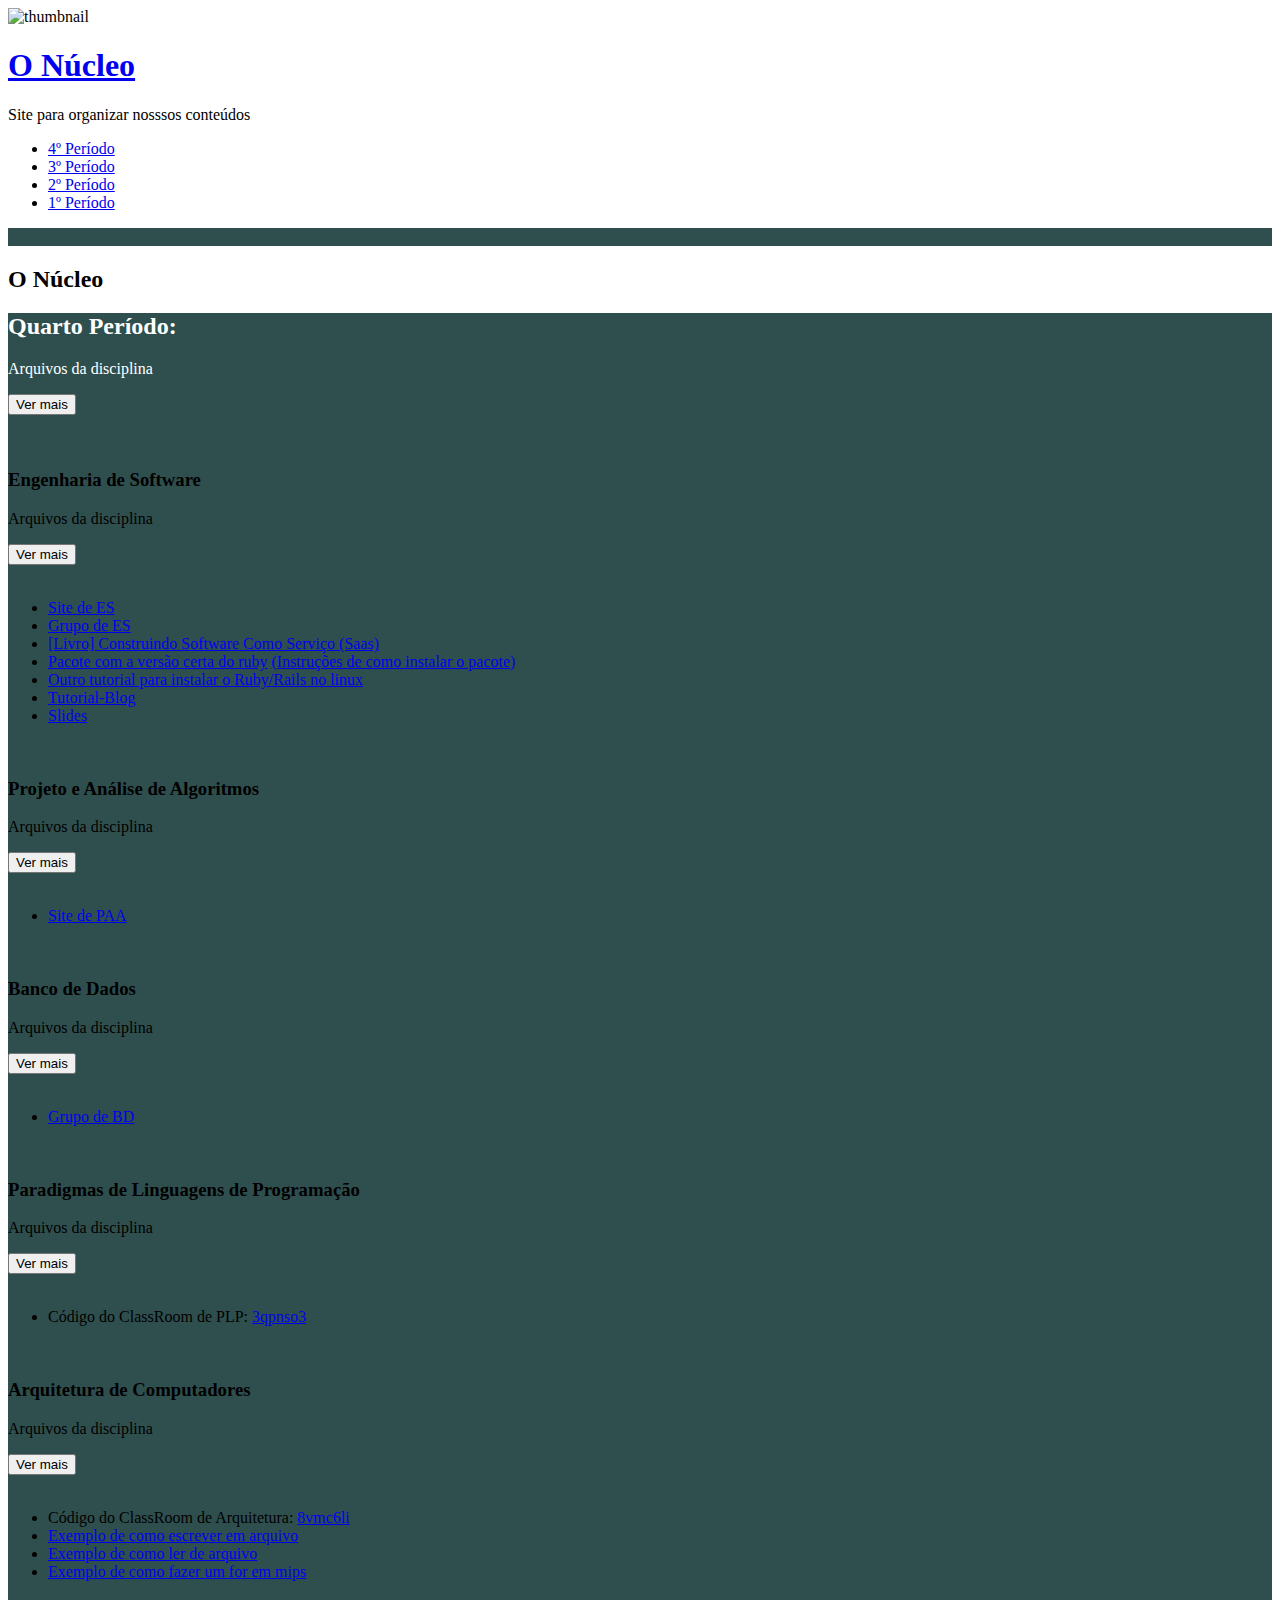
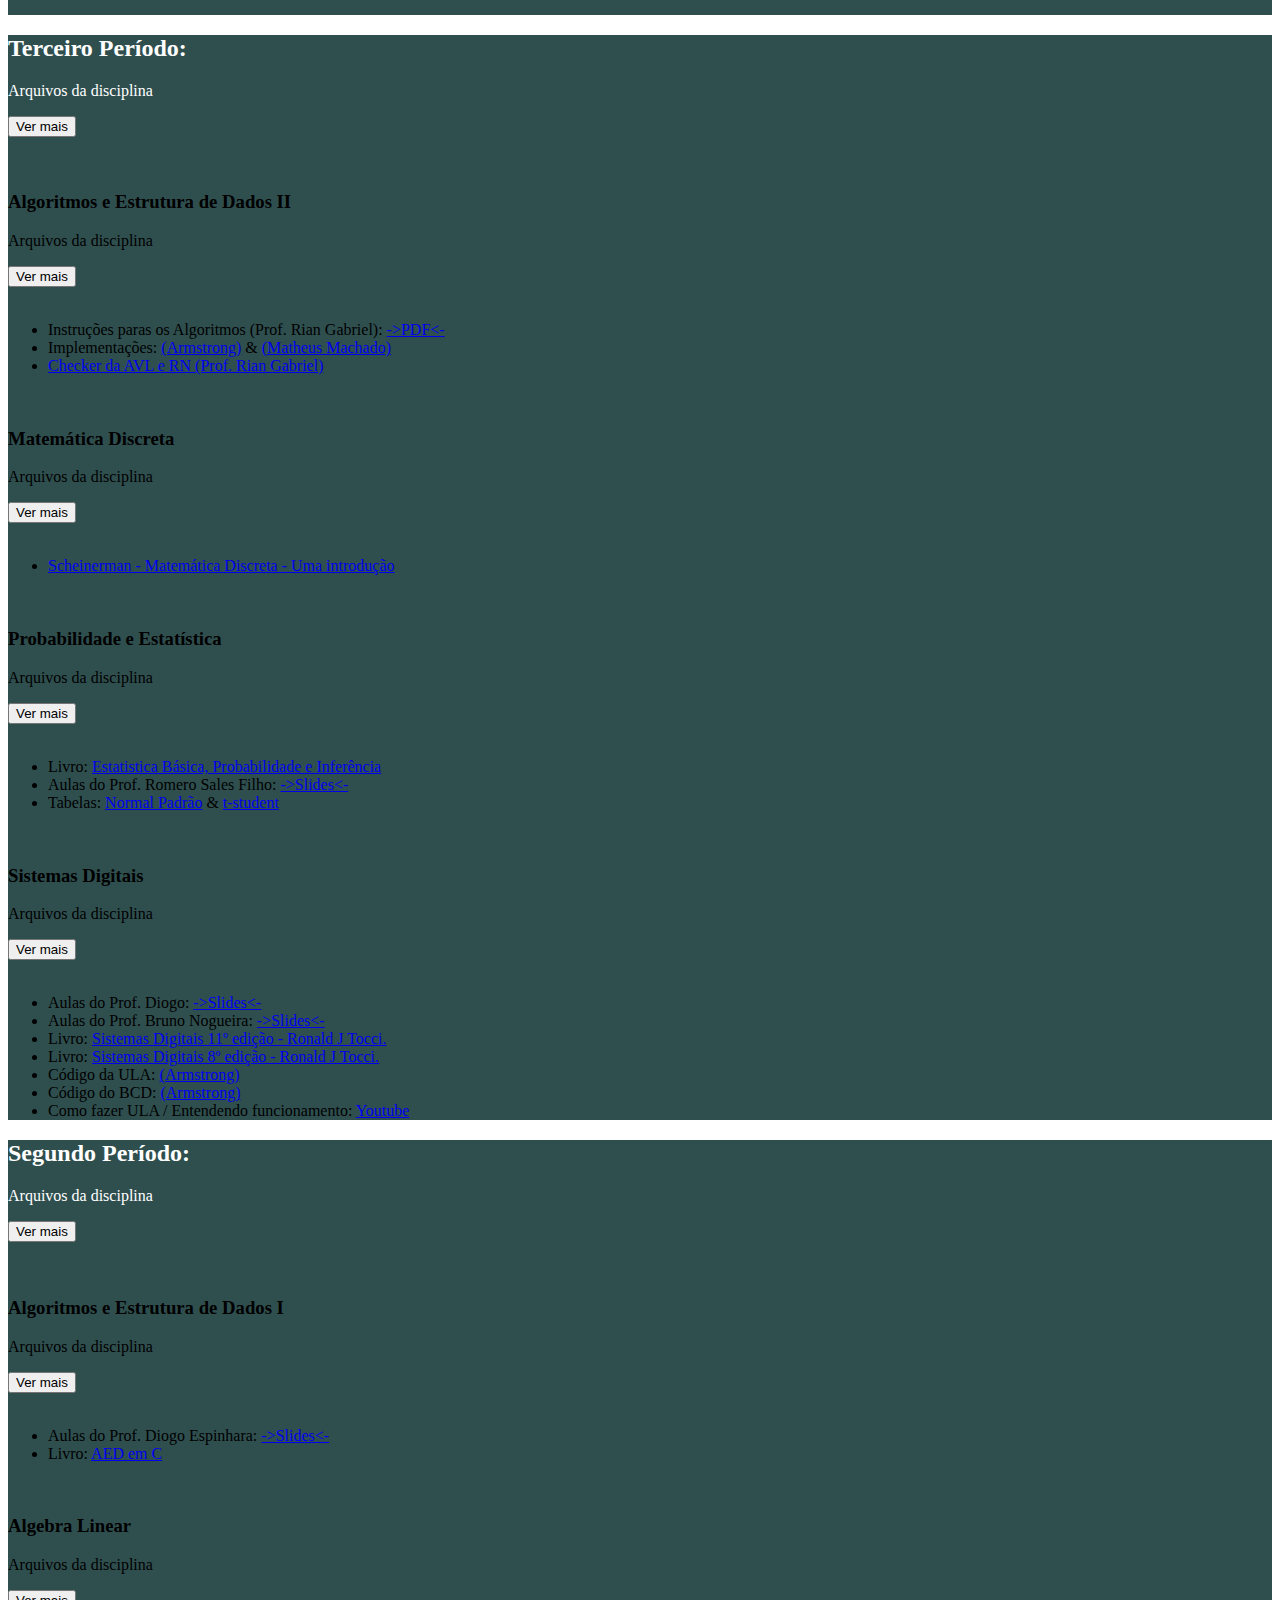
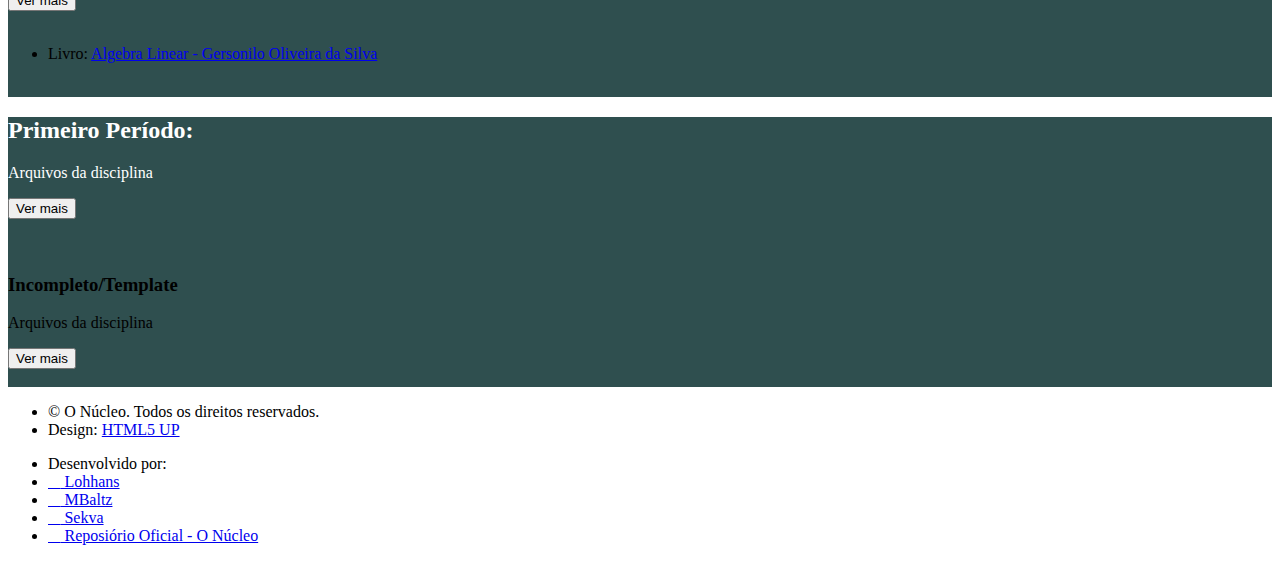
==== commit d2d4a470: "Adicionado Algebra Linear" ====
--- a/index.html
+++ b/index.html
@@ -262,6 +262,7 @@
 												<li>
 													<h>Implementações: </h>
 													<a href="https://github.com/lohhans/AED2" target="_blank">(Armstrong)</a>
+													<h> & </h>
 													<a href="https://github.com/Sekva/AED2" target="_blank">(Matheus Machado)</a>
 												</li>
 
@@ -323,6 +324,50 @@
 										</div>
 									</div>
 								</div></br>
+
+								<!-- Sistemas Digitais -->
+								<div class="card">
+								  	<div class="card-body">
+								    	<h3 class="card-title">Sistemas Digitais</h3>
+								    	<p class="card-text">Arquivos da disciplina</p>
+										<button class="btn btn-primary" type="button" data-toggle="collapse" data-target="#digitais"
+				  					    aria-expanded="false" aria-controls="digitais">
+				  					    Ver mais
+										</button>
+
+										<div class="collapse" id="digitais"></br>
+											<ul>
+												<li>
+													<h>Aulas do Prof. Diogo: </h><a href="https://drive.google.com/open?id=15G6RrOaAiYcuMfx0RceVW7ZmiyFpmrrl" target="_blank">->Slides<-</a>
+												</li>
+
+												<li>
+													<h>Aulas do Prof. Bruno Nogueira: </h><a href="https://drive.google.com/open?id=1a9W9f_Z4Sb36BIJNSFX-YqIRJZtn492M" target="_blank">->Slides<-</a>
+												</li>
+
+												<li>
+													<h>Livro: </h><a href="https://drive.google.com/open?id=1jX8SEHoGUAlsky8JPqlfLWlTmhGEbgJt" target="_blank">Sistemas Digitais 11º edição - Ronald J Tocci.</a>
+												</li>
+
+												<li>
+													<h>Livro: </h><a href="https://drive.google.com/open?id=1Xx6EHoztpsG5UG9Ubcxe9VHUjAulBq1P" target="_blank">Sistemas Digitais 8º edição - Ronald J Tocci.</a>
+												</li>
+
+												<li>
+													<h>Código da ULA: </h><a href="https://github.com/lohhans/ULA-Quartus" target="_blank">(Armstrong)</a>
+												</li>
+
+												<li>
+													<h>Código do BCD: </h><a href="https://github.com/lohhans/Decodificador-BCD" target="_blank">(Armstrong)</a>
+												</li>
+
+												<li>
+													<h>Como fazer ULA / Entendendo funcionamento: </h><a href="https://www.youtube.com/watch?v=citAHcn0y4I&t=2s" target="_blank">Youtube</a>
+												</li>
+										   	</ul>
+										</div>
+									</div>
+								</div>
 
 								</div>
 							</div>
@@ -330,7 +375,7 @@
 					</div>
 				</section>
 
-				<!-- Three -->
+				<!-- Segundo Periodo -->
 				<section id="segundo172">
 					<div class="container">
 
@@ -345,22 +390,49 @@
 
 								<div class="collapse" id="segundo"></br>
 
-								<!-- Lembre de Mudar -->
-								<div class="card">
-								  	<div class="card-body">
-								    	<h3 class="card-title">Incompleto/Template</h3>
-								    	<p class="card-text">Arquivos da disciplina</p>
-										<button class="btn btn-primary" type="button" data-toggle="collapse" data-target="#lembreDeMudar"
-				  					    aria-expanded="false" aria-controls="lembreDeMudar">
-				  					    Ver mais
-										</button>
-
-										<div class="collapse" id="lembreDeMudar"></br>
-											<ul>
-										   	</ul>
-										</div>
-									</div>
-								</div>
+								<!-- Algoritmos e Estrutura de Dados I -->
+								<div class="card">
+								  	<div class="card-body">
+								    	<h3 class="card-title">Algoritmos e Estrutura de Dados I</h3>
+								    	<p class="card-text">Arquivos da disciplina</p>
+										<button class="btn btn-primary" type="button" data-toggle="collapse" data-target="#aedi"
+				  					    aria-expanded="false" aria-controls="aedi">
+				  					    Ver mais
+										</button>
+
+										<div class="collapse" id="aedi"></br>
+											<ul>
+												<li>
+													<h>Aulas do Prof. Diogo Espinhara: </h><a href="https://drive.google.com/open?id=1McX7-iAWEO6M6EB1oEkor8Rrcp0U-5FJ" target="_blank">->Slides<-</a>
+												</li>
+
+												<li>
+													<h>Livro: </h><a href="https://drive.google.com/open?id=1cfriCwt6OYwnxG4-TGM6WL_LzFdQzgMK" target="_blank">AED em C</a>
+												</li>
+										   	</ul>
+										</div>
+									</div>
+								</div></br>
+
+								<!-- Algebra Linear -->
+								<div class="card">
+								  	<div class="card-body">
+								    	<h3 class="card-title">Algebra Linear</h3>
+								    	<p class="card-text">Arquivos da disciplina</p>
+										<button class="btn btn-primary" type="button" data-toggle="collapse" data-target="#algebra"
+				  					    aria-expanded="false" aria-controls="algebra">
+				  					    Ver mais
+										</button>
+
+										<div class="collapse" id="algebra"></br>
+											<ul>
+												<li>
+													<h>Livro: </h><a href="https://drive.google.com/open?id=1AFnQ2eCJ6r68SvcY83IzEDN7VRERXlmP" target="_blank">Algebra Linear - Gersonilo Oliveira da Silva</a>
+												</li>
+										   	</ul>
+										</div>
+									</div>
+								</div></br>
 
 								</div>
 							</div>
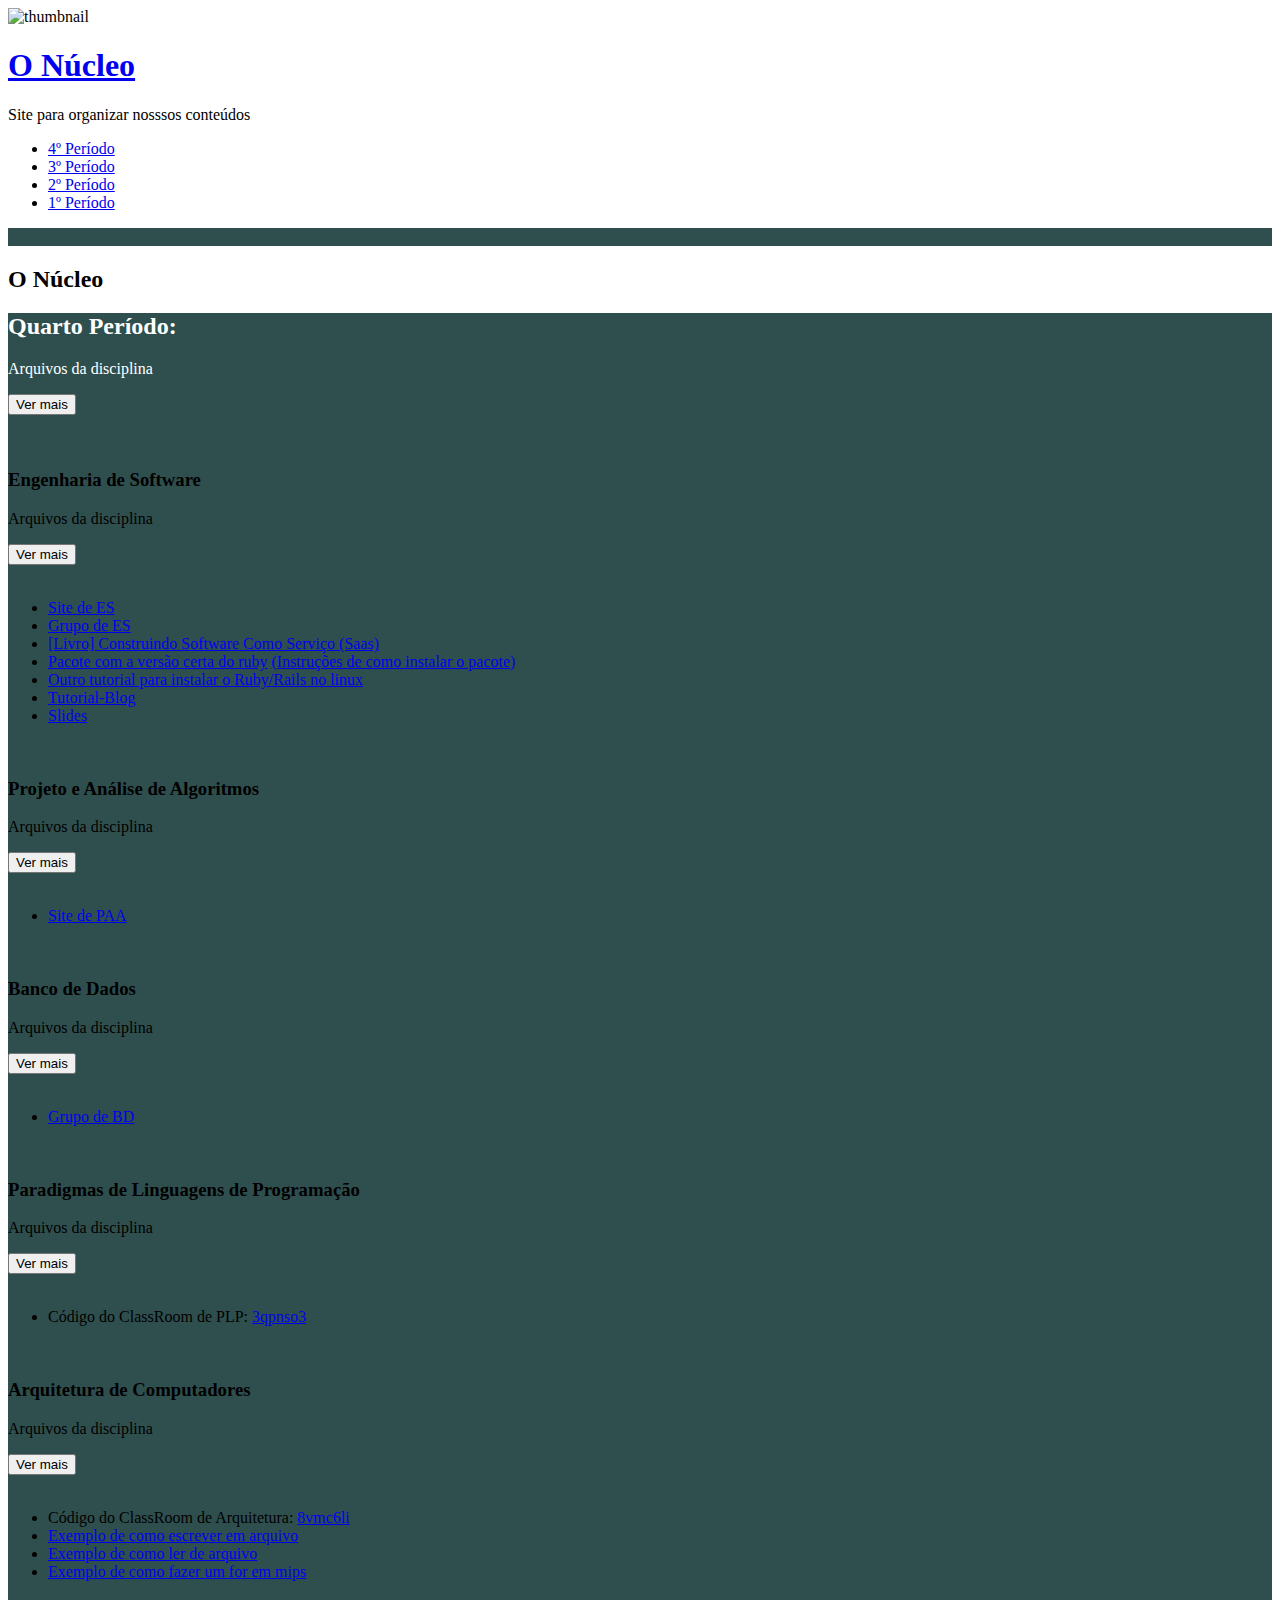
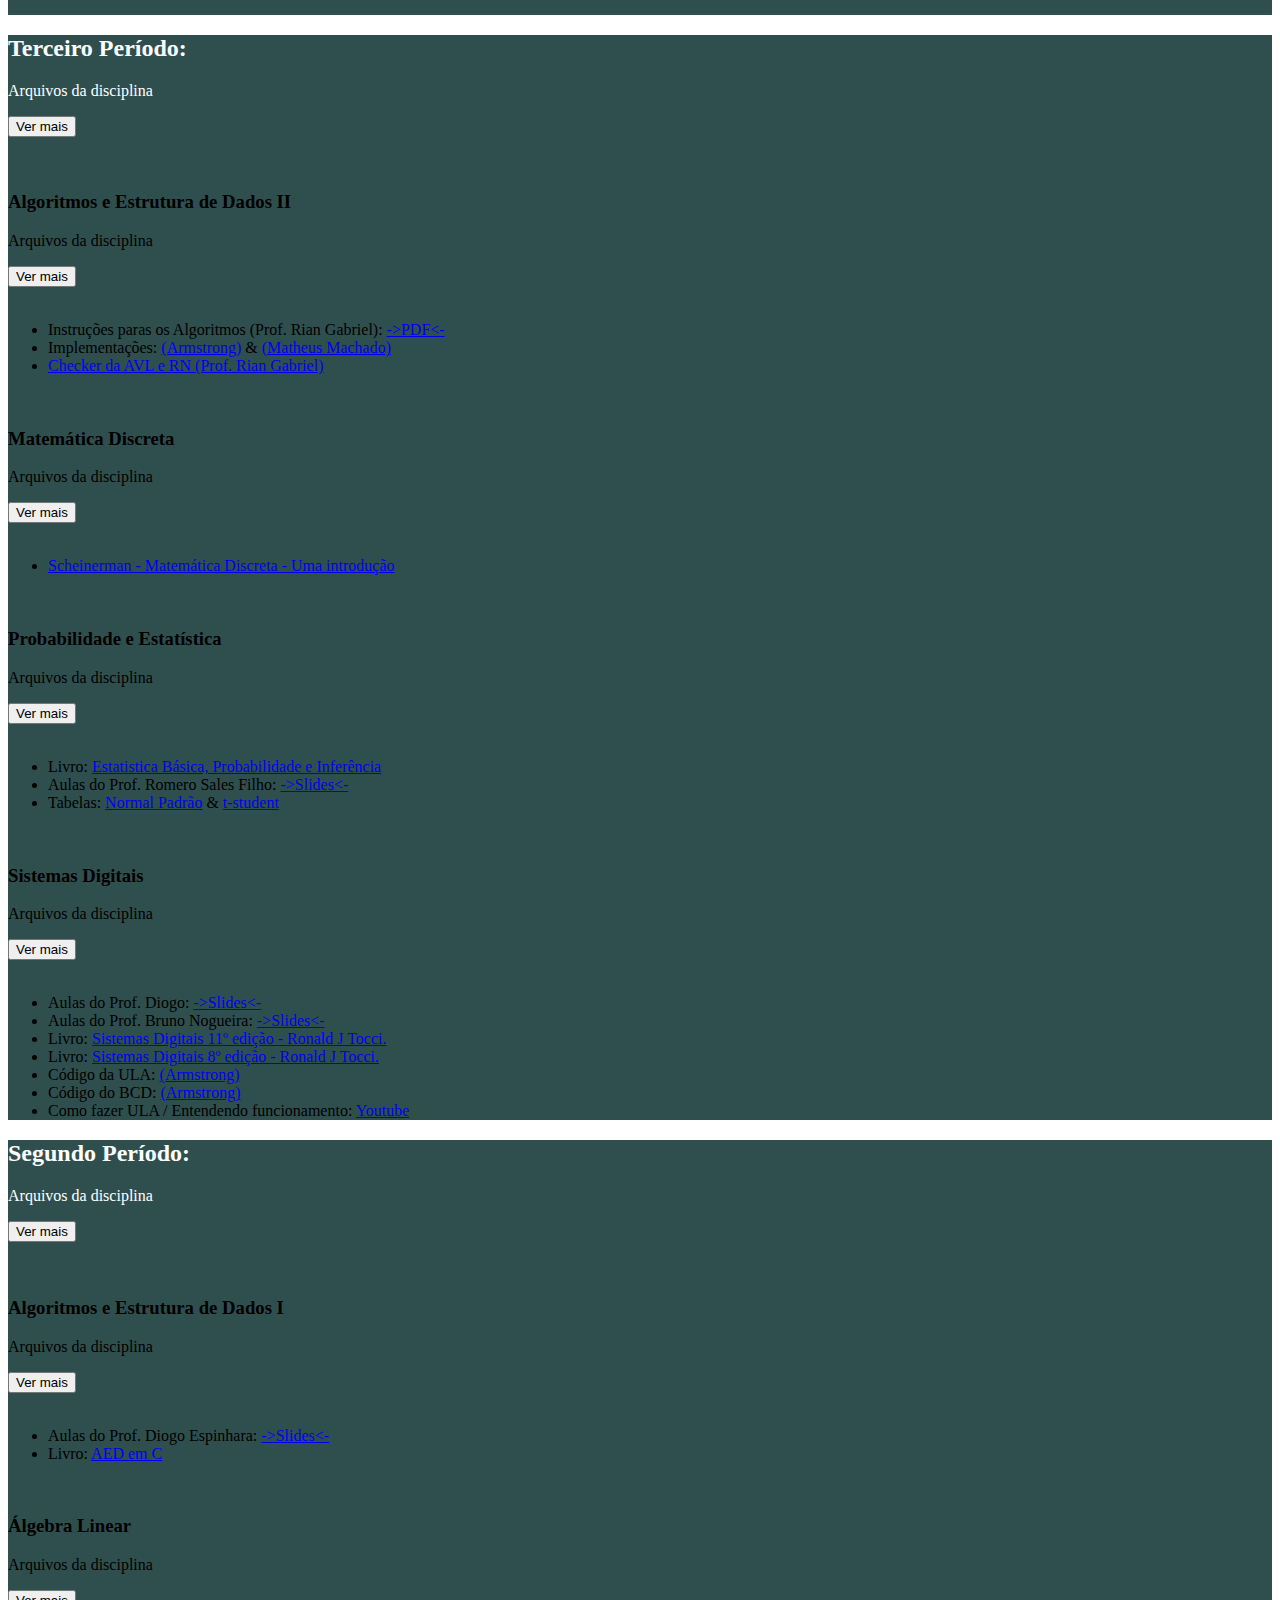
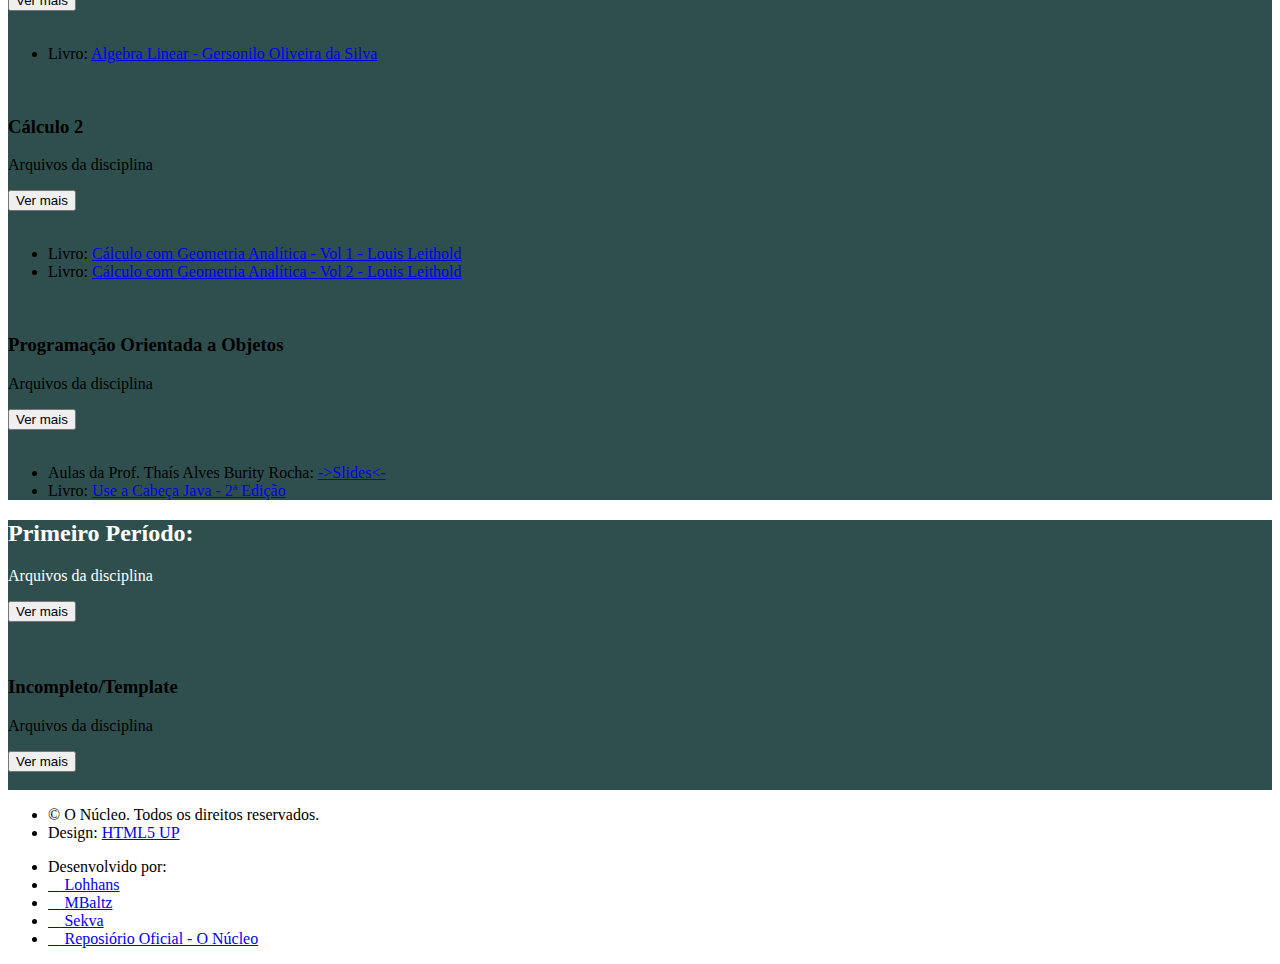
==== commit e7f28828: "Adicionado POO" ====
--- a/index.html
+++ b/index.html
@@ -417,7 +417,7 @@
 								<!-- Algebra Linear -->
 								<div class="card">
 								  	<div class="card-body">
-								    	<h3 class="card-title">Algebra Linear</h3>
+								    	<h3 class="card-title">Álgebra Linear</h3>
 								    	<p class="card-text">Arquivos da disciplina</p>
 										<button class="btn btn-primary" type="button" data-toggle="collapse" data-target="#algebra"
 				  					    aria-expanded="false" aria-controls="algebra">
@@ -433,6 +433,54 @@
 										</div>
 									</div>
 								</div></br>
+
+								<!-- Calculo 2 -->
+								<div class="card">
+								  	<div class="card-body">
+								    	<h3 class="card-title">Cálculo 2</h3>
+								    	<p class="card-text">Arquivos da disciplina</p>
+										<button class="btn btn-primary" type="button" data-toggle="collapse" data-target="#calculodois"
+				  					    aria-expanded="false" aria-controls="calculodois">
+				  					    Ver mais
+										</button>
+
+										<div class="collapse" id="calculodois"></br>
+											<ul>
+												<li>
+													<h>Livro: </h><a href="https://drive.google.com/open?id=1ep83lOUDmE1YOCqNF-uZwXNlx4RTdeQn" target="_blank">Cálculo com Geometria Analítica - Vol 1 - Louis Leithold</a>
+												</li>
+
+												<li>
+													<h>Livro: </h><a href="https://drive.google.com/open?id=13UK4H3urMXIbdUu8gS4uI0Mkpc0xnMvO" target="_blank">Cálculo com Geometria Analítica - Vol 2 - Louis Leithold</a>
+												</li>
+										   	</ul>
+										</div>
+									</div>
+								</div></br>
+
+								<!-- POO -->
+								<div class="card">
+								  	<div class="card-body">
+								    	<h3 class="card-title">Programação Orientada a Objetos</h3>
+								    	<p class="card-text">Arquivos da disciplina</p>
+										<button class="btn btn-primary" type="button" data-toggle="collapse" data-target="#poo"
+				  					    aria-expanded="false" aria-controls="poo">
+				  					    Ver mais
+										</button>
+
+										<div class="collapse" id="poo"></br>
+											<ul>
+												<li>
+													<h>Aulas da Prof. Thaís Alves Burity Rocha: </h><a href="https://drive.google.com/open?id=1DY7AMFlSiO9SsXJ8TpiE01QWwRlH12eQ" target="_blank">->Slides<-</a>
+												</li>
+
+												<li>
+													<h>Livro: </h><a href="https://drive.google.com/open?id=1KHB5XFvwHUr2MEqZC0k9MgHXFPuCiP_o" target="_blank">Use a Cabeça Java - 2ª Edição</a>
+												</li>
+										   	</ul>
+										</div>
+									</div>
+								</div>
 
 								</div>
 							</div>
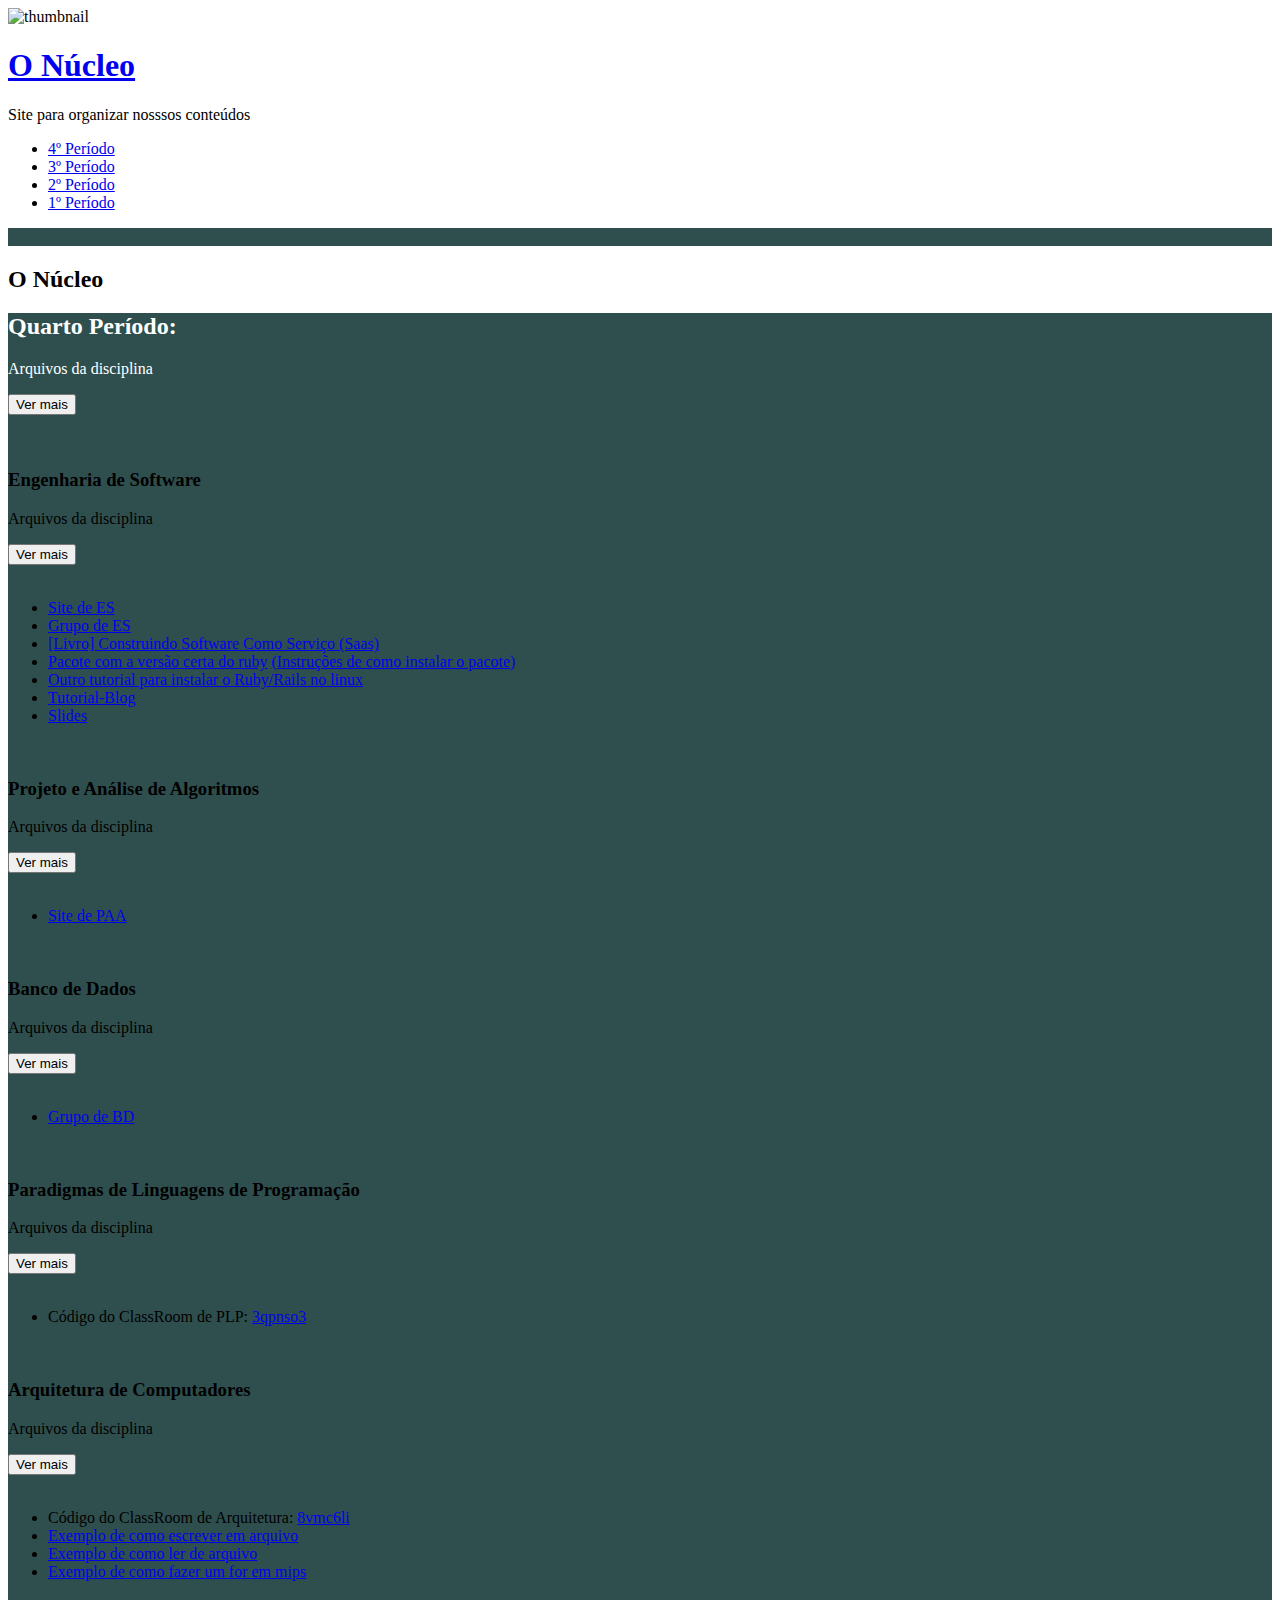
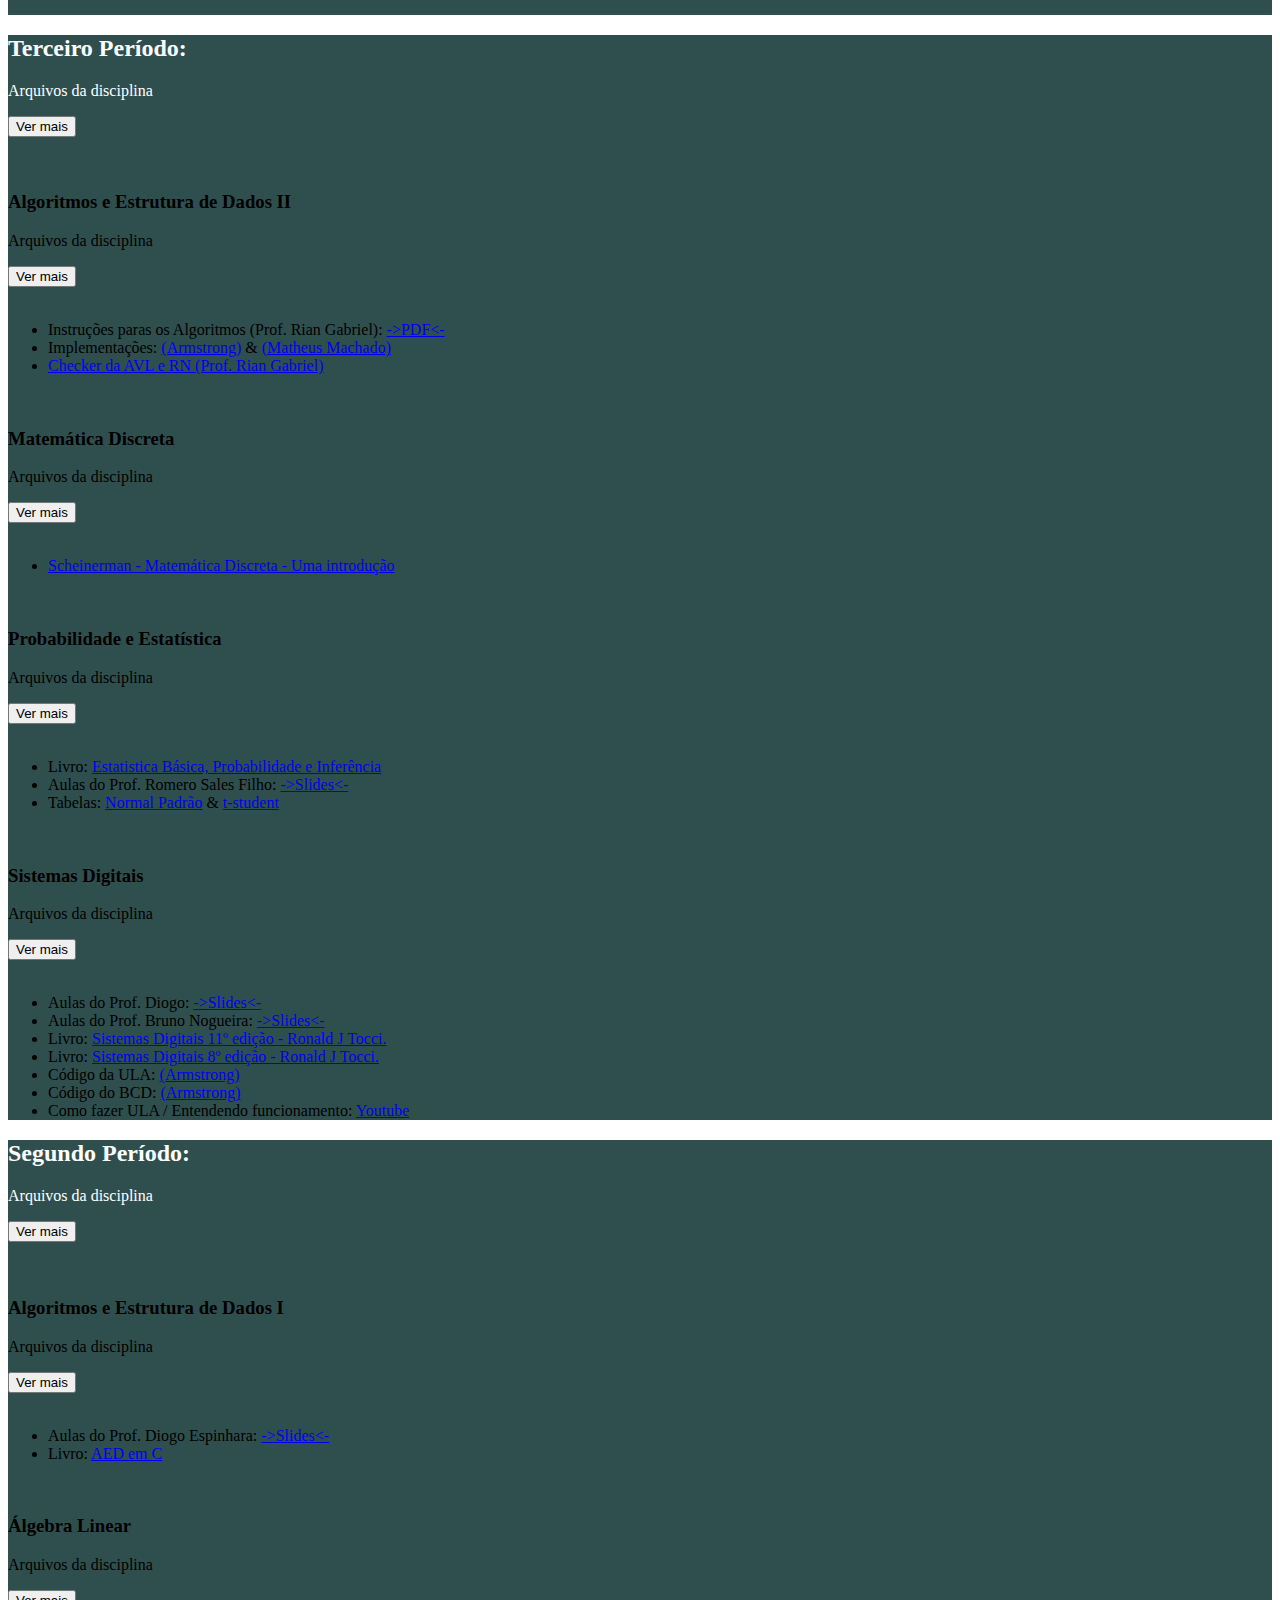
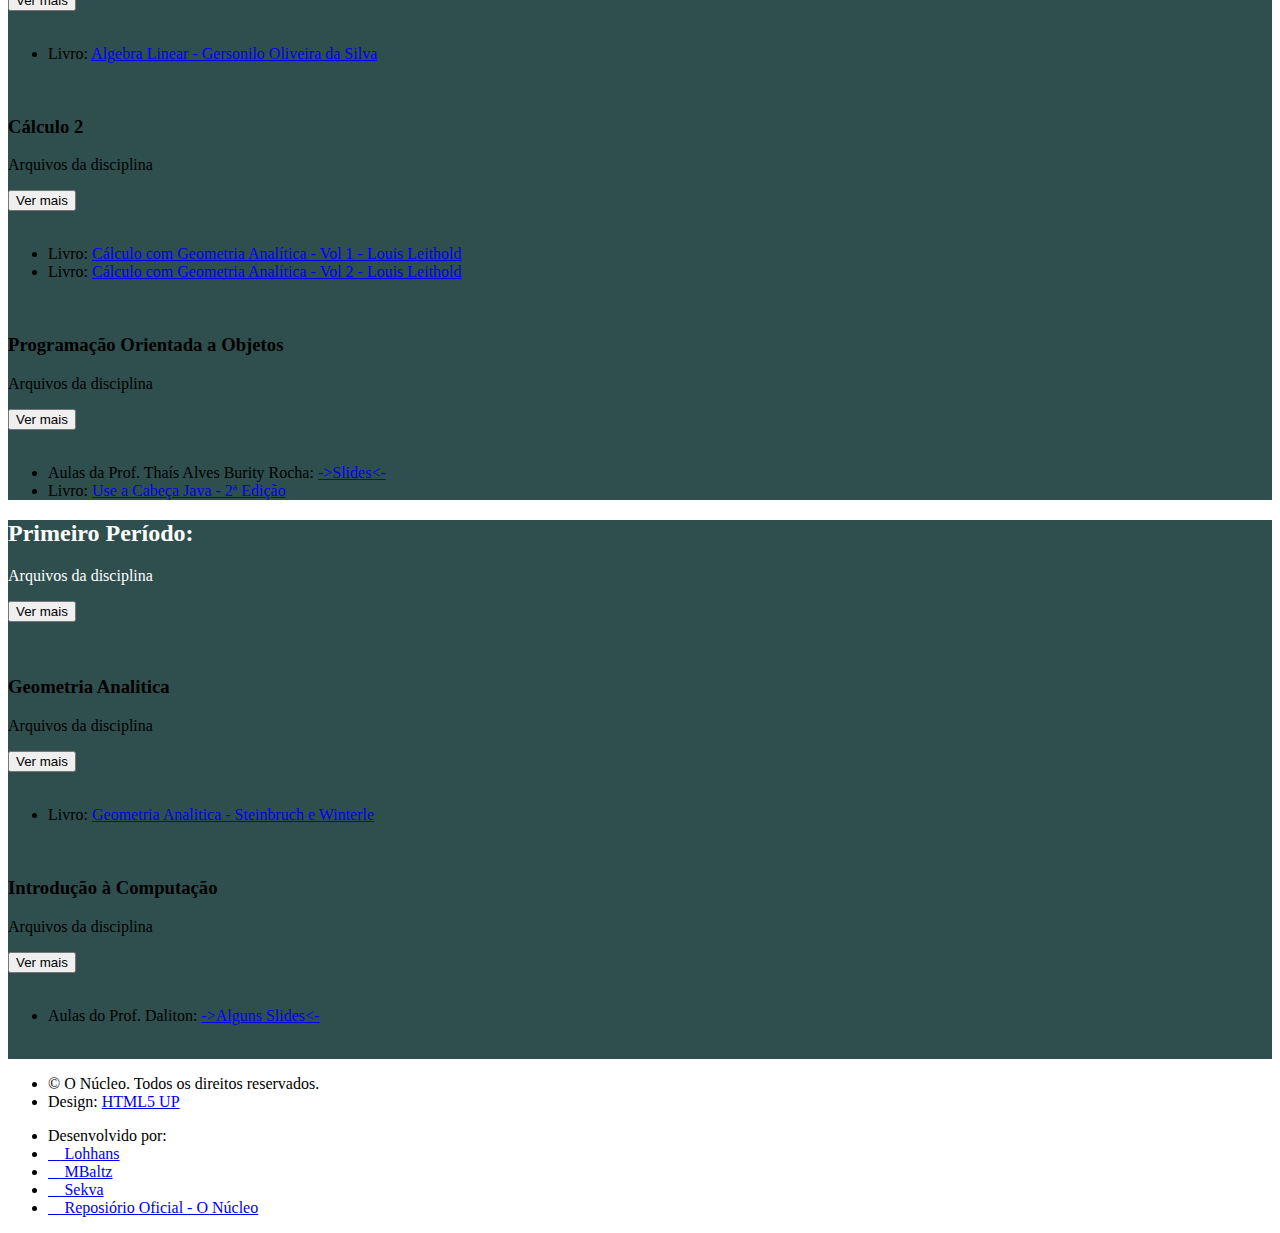
==== commit f6778e66: "Adicionado Introdução à Computação" ====
--- a/index.html
+++ b/index.html
@@ -488,7 +488,7 @@
 					</div>
 				</section>
 
-				<!-- Four -->
+				<!-- Primeiro Período -->
 				<section id="primeiro171">
 					<div class="container">
 
@@ -503,24 +503,46 @@
 
 								<div class="collapse" id="primeiro"></br>
 
-								<!-- Lembre de Mudar -->
-								<div class="card">
-								  	<div class="card-body">
-								    	<h3 class="card-title">Incompleto/Template</h3>
-								    	<p class="card-text">Arquivos da disciplina</p>
-										<button class="btn btn-primary" type="button" data-toggle="collapse" data-target="#lembreDeMudar"
-				  					    aria-expanded="false" aria-controls="lembreDeMudar">
-				  					    Ver mais
-										</button>
-
-										<div class="collapse" id="lembreDeMudar"></br>
-											<ul>
-										   	</ul>
-										</div>
-									</div>
-								</div>
-
-								</div>
+									<!-- GA -->
+									<div class="card">
+									  	<div class="card-body">
+									    	<h3 class="card-title">Geometria Analitica</h3>
+									    	<p class="card-text">Arquivos da disciplina</p>
+											<button class="btn btn-primary" type="button" data-toggle="collapse" data-target="#ga"
+					  					    aria-expanded="false" aria-controls="ga">
+					  					    Ver mais
+											</button>
+
+											<div class="collapse" id="ga"></br>
+												<ul>
+													<li>
+														<h>Livro: </h><a href="https://drive.google.com/open?id=1aQue8EjqbYPdl9A5JXMjaaMptSp9VSNd" target="_blank">Geometria Analitica - Steinbruch e Winterle</a>
+													</li>
+											   	</ul>
+											</div>
+										</div>
+									</div></br>
+
+									<!-- IC -->
+									<div class="card">
+									  	<div class="card-body">
+									    	<h3 class="card-title">Introdução à Computação</h3>
+									    	<p class="card-text">Arquivos da disciplina</p>
+											<button class="btn btn-primary" type="button" data-toggle="collapse" data-target="#ic"
+					  					    aria-expanded="false" aria-controls="ic">
+					  					    Ver mais
+											</button>
+
+											<div class="collapse" id="ic"></br>
+												<ul>
+													<li>
+														<h>Aulas do Prof. Daliton: </h><a href="https://drive.google.com/open?id=1-Gf_I7gdjbCYTXVoGHjy0d8j8SMuT1zr" target="_blank">->Alguns Slides<-</a>
+													</li>
+											   	</ul>
+											</div>
+										</div>
+									</div></br>
+
 							</div>
 						</div>
 					</div>
